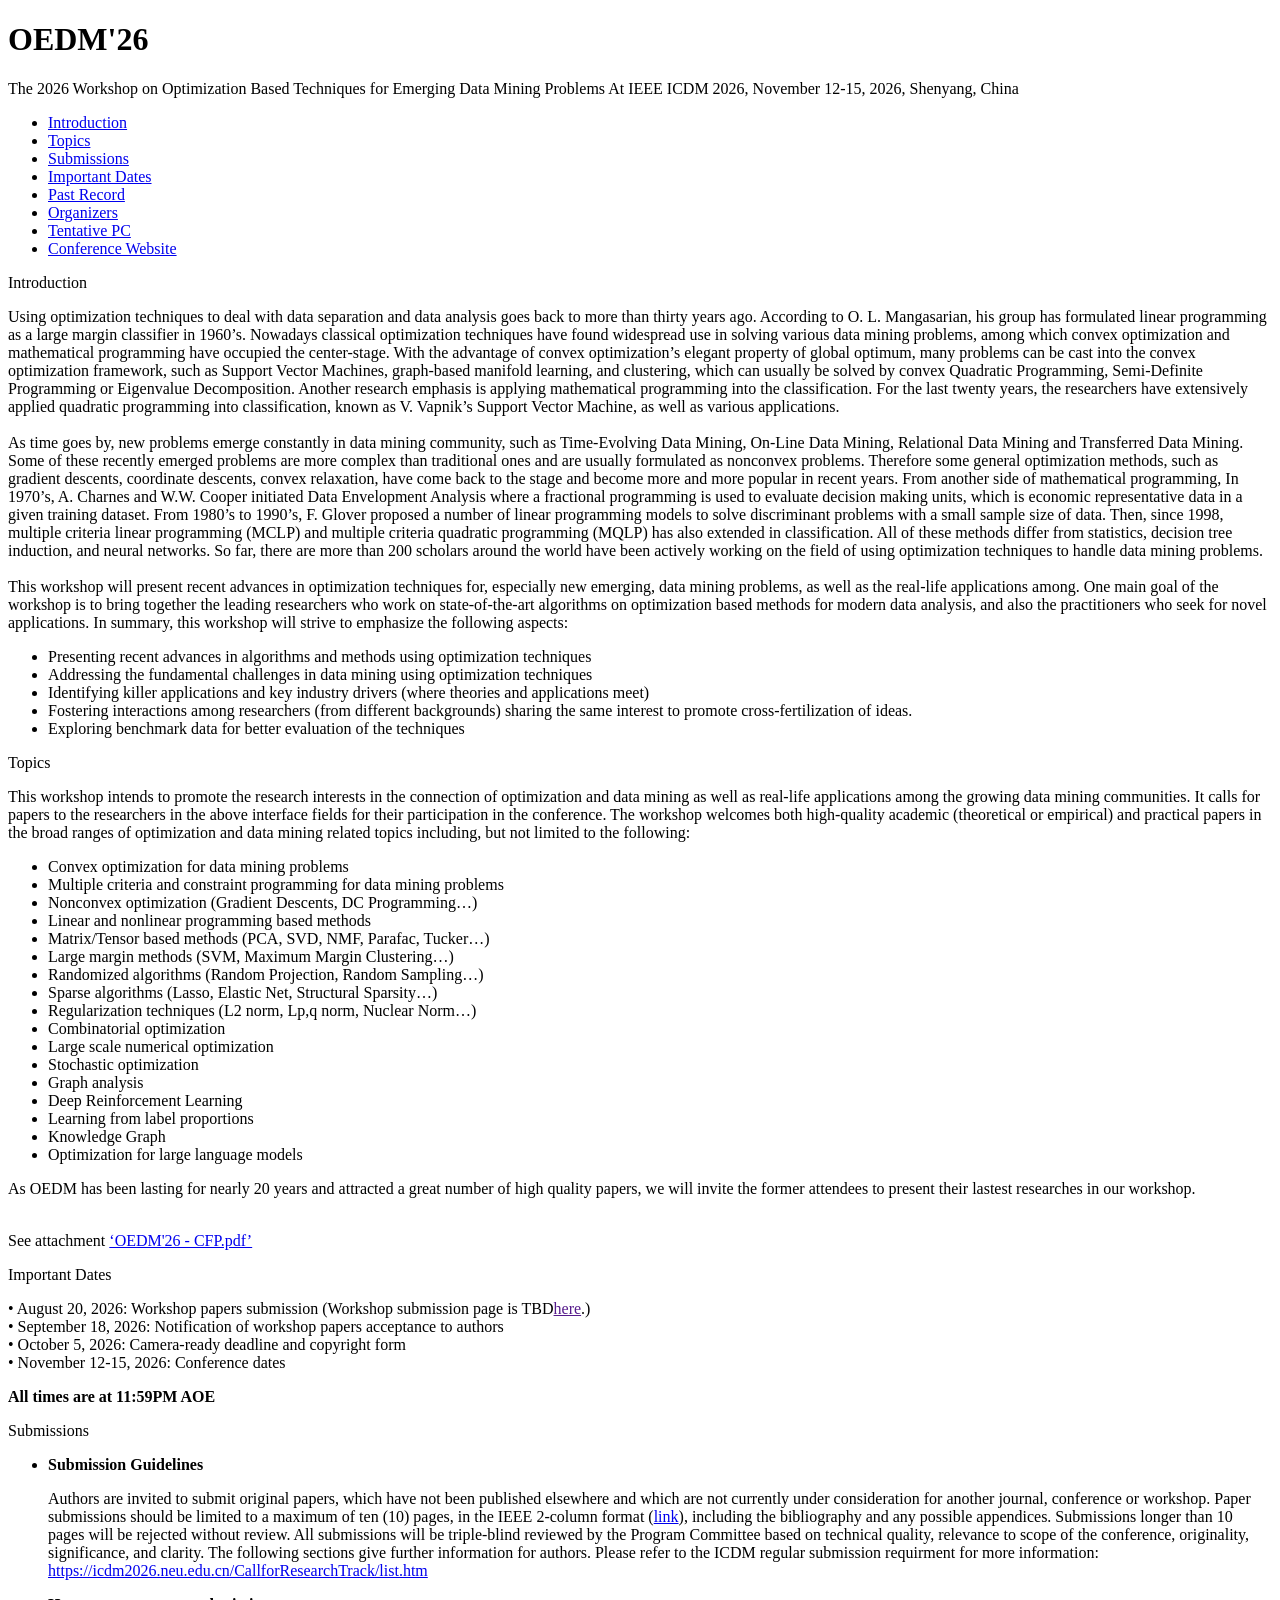
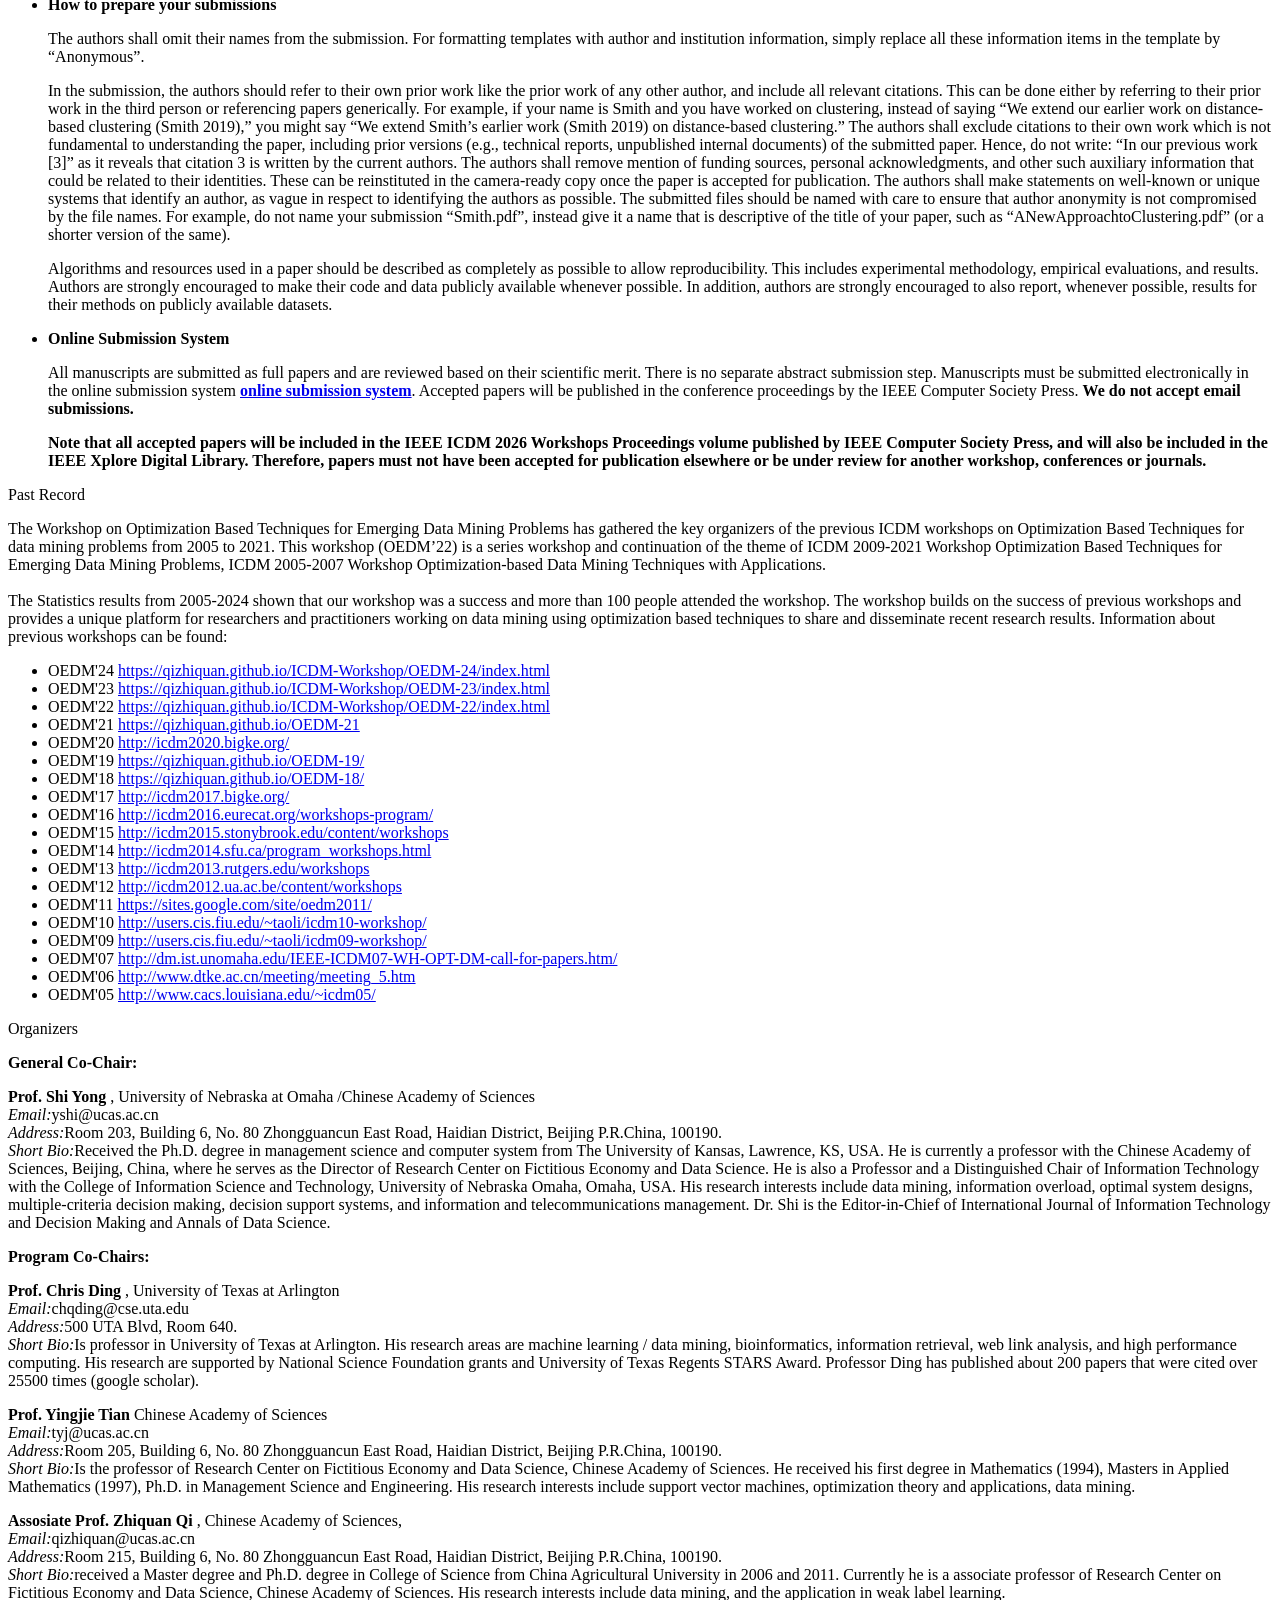
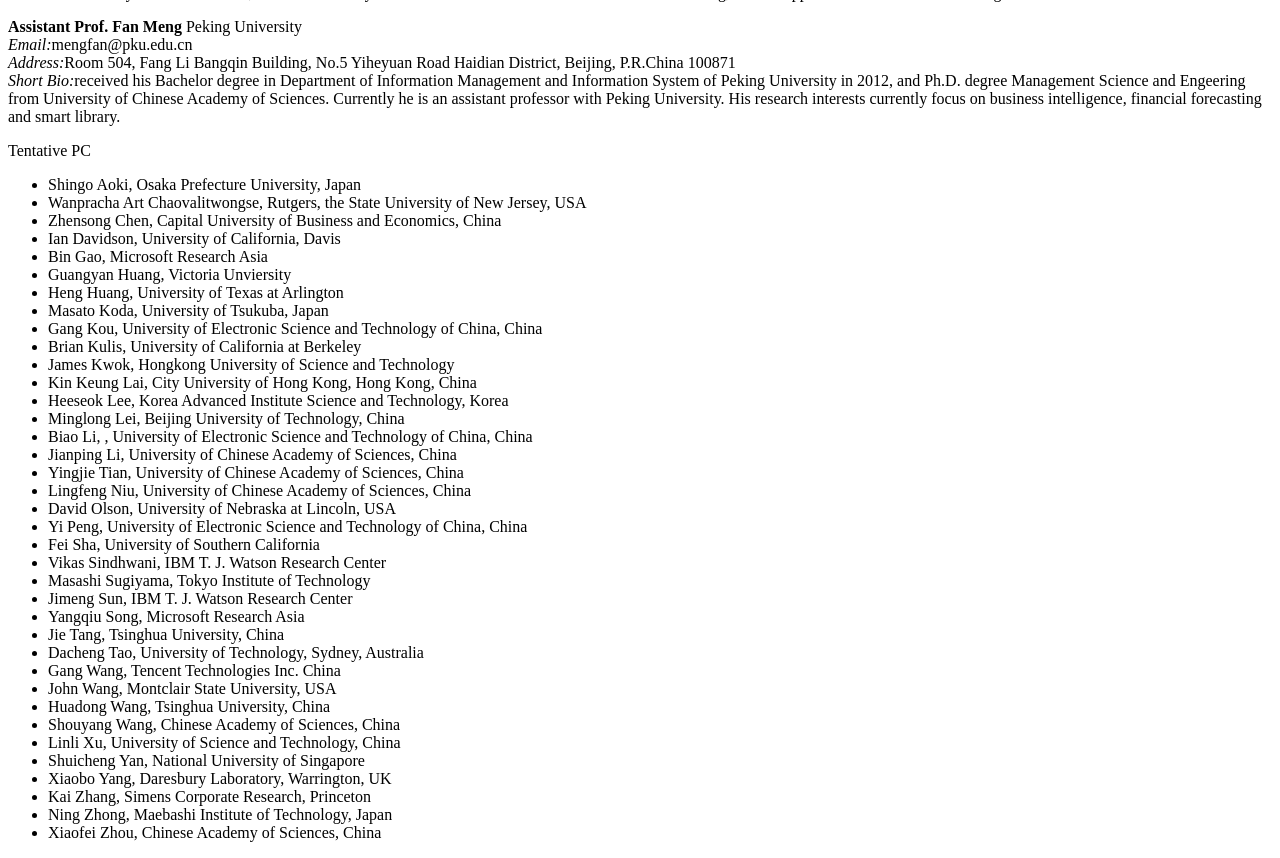
==== OEDM-26/index.html @ 4f130048 "Add initial index.html for OEDM 2026 workshop" ====
<!DOCTYPE HTML>
<html>
<head>
    <meta charset="utf-8">
    <title>OEDM 2026</title>
    <link rel="stylesheet" type="text/css" href="index.css">
</head>
<body>
<div id="wrapper">
<!--=============== header start ===============-->
<div id="header">
    <!-- topimage start -->
    <div class="logo_img">
        <h1>OEDM'26</h1>
        <span class="logo_img_span1">The 2026 Workshop on Optimization Based Techniques for Emerging Data Mining Problems </span>
        <span class="logo_img_span"> At IEEE ICDM 2026, November 12-15, 2026, Shenyang, China</span>
        <!--  <span class="logo_img_span2">其它什么东西</span> -->
    </div>
    <!-- topimge end -->

    <!-- menu start -->
    <ul id="menu">
        <li><a href="#Introduction">Introduction</a> </li>
        <li><a href="#Topics">Topics</a> </li>
        <li><a href="#Submissions">Submissions</a> </li>
        <li><a href="#Important Dates">Important Dates</a> </li>
        <li><a href="#Past Record">Past Record</a> </li>
        <li><a href="#Organizers">Organizers</a> </li>
        <li><a href="#Tentative PC">Tentative PC</a> </li>
        <li><a href="https://icdm2026.neu.edu.cn/">Conference Website</a> </li>
    </ul>
    <!-- menu end -->
</div>
<!--=============== header end ===============-->

<!--=============== contents start ===============-->
<div id="contents">
    <!-- Introduce start -->
    <p class="t2" id="Introduction">
        <span>
            <span></span>
            Introduction
        </span>
    </p>

    <p class="Introduction">
        Using optimization techniques to deal with data separation and data analysis goes back to more than thirty years ago. According to O. L. Mangasarian, his group has formulated linear programming as a large margin classifier in 1960’s. Nowadays classical optimization techniques have found widespread use in solving various data mining problems, among which convex optimization and mathematical programming have occupied the center-stage. With the advantage of convex optimization’s elegant property of global optimum, many problems can be cast into the convex optimization framework, such as Support Vector Machines, graph-based manifold learning, and clustering, which can usually be solved by convex Quadratic Programming, Semi-Definite Programming or Eigenvalue Decomposition. Another research emphasis is applying mathematical programming into the classification. For the last twenty years, the researchers have extensively applied quadratic programming into classification, known as V. Vapnik’s Support Vector Machine, as well as various applications.<br><br>
        As time goes by, new problems emerge constantly in data mining community, such as Time-Evolving Data Mining, On-Line Data Mining, Relational Data Mining and Transferred Data Mining.  Some of these recently emerged problems are more complex than traditional ones and are usually formulated as nonconvex problems. Therefore some general optimization methods, such as gradient descents, coordinate descents, convex relaxation, have come back to the stage and become more and more popular in recent years. From another side of mathematical programming, In 1970’s, A. Charnes and W.W. Cooper initiated Data Envelopment Analysis where a fractional programming is used to evaluate decision making units, which is economic representative data in a given training dataset. From 1980’s to 1990’s, F. Glover proposed a number of linear programming models to solve discriminant problems with a small sample size of data.  Then, since 1998, multiple criteria linear programming (MCLP) and multiple criteria quadratic programming (MQLP) has also extended in classification. All of these methods differ from statistics, decision tree induction, and neural networks. So far, there are more than 200 scholars around the world have been actively working on the field of using optimization techniques to handle data mining problems.<br><br>
        This workshop will present recent advances in optimization techniques for, especially new emerging, data mining problems, as well as the real-life applications among. One main goal of the workshop is to bring together the leading researchers who work on state-of-the-art algorithms on optimization based methods for modern data analysis, and also the practitioners who seek for novel applications. In summary, this workshop will strive to emphasize the following aspects:
    </p>

    <ul class="list01">
        <li>Presenting recent advances in algorithms and methods using optimization techniques</li>
        <li>Addressing the fundamental challenges in data mining using optimization techniques</li>
        <li>Identifying killer applications and key industry drivers (where theories and applications meet)</li>
        <li>Fostering interactions among researchers (from different backgrounds) sharing the same interest to promote cross-fertilization of ideas.</li>
        <li>Exploring benchmark data for better evaluation of the techniques</li>
    </ul>
	<!-- Introduce end -->
	
    <!-- Topics start -->
    <p class="t2" id="Topics">
        <span>
            <span></span>
            Topics
        </span>
    </p>

    <p class="Introduction">
        This workshop intends to promote the research interests in the connection of optimization and data mining as well as real-life applications among the growing data mining communities. It calls for papers to the researchers in the above interface fields for their participation in the conference. The workshop welcomes both high-quality academic (theoretical or empirical) and practical papers in the broad ranges of optimization and data mining related topics including, but not limited to the following:
    </p>

    <ul class="list01">
        <li>Convex optimization for data mining problems</li>
        <li>Multiple criteria and constraint programming for data mining problems</li>
        <li>Nonconvex optimization (Gradient Descents, DC Programming…)</li>
        <li>Linear and nonlinear programming based methods</li>
        <li>Matrix/Tensor based methods (PCA, SVD, NMF, Parafac, Tucker…)</li>
        <li>Large margin methods (SVM, Maximum Margin Clustering…)</li>
        <li>Randomized algorithms (Random Projection, Random Sampling…)</li>
        <li>Sparse algorithms (Lasso, Elastic Net, Structural Sparsity…)</li>
        <li>Regularization techniques (L2 norm, Lp,q norm, Nuclear Norm…)</li>
        <li>Combinatorial optimization</li>
        <li>Large scale numerical optimization</li>
        <li>Stochastic optimization</li>
	    <li>Graph analysis</li> 
    	<li>Deep Reinforcement Learning</li>
    	<li>Learning from label proportions</li>
    	<li>Knowledge Graph</li>
        <li>Optimization for large language models</li>
    </ul>

  

    <p class="Introduction">
        As OEDM has been lasting for nearly 20 years and attracted a great number of high quality papers, we will invite the former attendees to present their lastest researches in our workshop.<br><br>
    </p>

    <p class="Inroduction">
        See attachment <a href="OEDM'26 - CFP.pdf">‘OEDM'26 - CFP.pdf’</a>
    </p>
	<!-- Topics end -->

    <!-- Important Dates start-->
    <p class="t2" id="Important Dates">
        <span>
            <span></span>
            Important Dates
        </span>
    </p>

	<p class="Introduction"> 
        <p>
            •	August 20, 2026: Workshop papers submission (Workshop submission page is TBD<a href="">here</a>.)<br>
            •	September 18, 2026: Notification of workshop papers acceptance to authors<br>
            •	October 5, 2026: Camera-ready deadline and copyright form<br>
    <!--            •	October 15, 2023: Registration finishes<br> -->
            •	November 12-15, 2026: Conference dates  <br>
            
        </p>
        <p><b>All times are at 11:59PM AOE</b></p>        
	</p>
    <!-- Important Dates end -->

    <!-- Submission start-->
    <p class="t2" id="Submissions">
        <span>
            <span></span>
            Submissions
        </span>
    </p>
	<p class="Introduction"> 
	<ul>
	<li><b>Submission Guidelines</b></li>
	<p>Authors are invited to submit original papers, which have not been published elsewhere and which are not currently under consideration for another journal, conference or workshop. Paper submissions should be limited to a maximum of ten (10) pages, in the IEEE 2-column format (<a href="https://www.ieee.org/conferences/publishing/templates.html">link</a>), including the bibliography and any possible appendices. Submissions longer than 10 pages will be rejected without review. All submissions will be triple-blind reviewed by the Program Committee based on technical quality, relevance to scope of the conference, originality, significance, and clarity. The following sections give further information for authors. Please refer to the ICDM regular submission requirment for more information: <a href="https://icdm2026.neu.edu.cn/CallforResearchTrack/list.htm">https://icdm2026.neu.edu.cn/CallforResearchTrack/list.htm</a>   </p>
    
    <li><b>How to prepare your submissions</b></li>
	<p>The authors shall omit their names from the submission. For formatting templates with author and institution information, simply replace all these information items in the template by “Anonymous”.</p>
	  <p>In the submission, the authors should refer to their own prior work like the prior work of any other author, and include all relevant citations. This can be done either by referring to their prior work in the third person or referencing papers generically. For example, if your name is Smith and you have worked on clustering, instead of saying “We extend our earlier work on distance-based clustering (Smith 2019),” you might say “We extend Smith’s earlier work (Smith 2019) on distance-based clustering.” The authors shall exclude citations to their own work which is not fundamental to understanding the paper, including prior versions (e.g., technical reports, unpublished internal documents) of the submitted paper. Hence, do not write: “In our previous work [3]” as it reveals that citation 3 is written by the current authors. The authors shall remove mention of funding sources, personal acknowledgments, and other such auxiliary information that could be related to their identities. These can be reinstituted in the camera-ready copy once the paper is accepted for publication. The authors shall make statements on well-known or unique systems that identify an author, as vague in respect to identifying the authors as possible. The submitted files should be named with care to ensure that author anonymity is not compromised by the file names. For example, do not name your submission “Smith.pdf”, instead give it a name that is descriptive of the title of your paper, such as “ANewApproachtoClustering.pdf” (or a shorter version of the same).</p>

	  <p>Algorithms and resources used in a paper should be described as completely as possible to allow reproducibility. This includes experimental methodology, empirical evaluations, and results. Authors are strongly encouraged to make their code and data publicly available whenever possible. In addition, authors are strongly encouraged to also report, whenever possible, results for their methods on publicly available datasets.</p>
	
	<li><b>Online Submission System</b></li>
	<p> All manuscripts are submitted as full papers and are reviewed based on their scientific merit. There is no separate abstract submission step. Manuscripts must be submitted electronically in the online submission system <a href="https://wi-lab.com/cyberchair/2026/icdm26/scripts/submit.php?subarea=DM"><b>online submission system</b></a>. Accepted papers will be published in the conference proceedings by the IEEE Computer Society Press. <b>We do not accept email submissions.</b></p>

	<p><b>Note that all accepted papers will be included in the IEEE ICDM 2026 Workshops Proceedings volume published by IEEE Computer Society Press, and will also be included in the IEEE Xplore Digital Library. ​​Therefore, papers must not have been accepted for publication elsewhere or be under review for another workshop, conferences or journals.</b></p> 
		
	</p>
	</ul>
    <!-- Submission end -->

    <!-- Past Record start -->
    <p class="t2" id="Past Record">
        <span>
            <span></span>
            Past Record
        </span>
    </p>

    <p class="Introduction">
        The Workshop on Optimization Based Techniques for Emerging Data Mining Problems has gathered the key organizers of the previous ICDM workshops on Optimization Based Techniques for data mining problems from 2005 to 2021. This workshop (OEDM’22) is a series workshop and continuation of the theme of ICDM 2009-2021 Workshop Optimization Based Techniques for Emerging Data Mining Problems, ICDM 2005-2007 Workshop Optimization-based Data Mining Techniques with Applications.<br><br>
        The Statistics results from 2005-2024 shown that our workshop was a success and more than 100 people attended the workshop. The workshop builds on the success of previous workshops and provides a unique platform for researchers and practitioners working on data mining using optimization based techniques to share and disseminate recent research results. Information about previous workshops can be found:
    </p>

    <ul class="list01">
        <li>OEDM'24 <a href="https://qizhiquan.github.io/ICDM-Workshop/OEDM-24/index.html">https://qizhiquan.github.io/ICDM-Workshop/OEDM-24/index.html</a></li>
        <li>OEDM'23 <a href="https://qizhiquan.github.io/ICDM-Workshop/OEDM-23/index.html">https://qizhiquan.github.io/ICDM-Workshop/OEDM-23/index.html</a></li>
        <li>OEDM'22 <a href="https://qizhiquan.github.io/ICDM-Workshop/OEDM-22/index.html">https://qizhiquan.github.io/ICDM-Workshop/OEDM-22/index.html</a></li>     
        <li>OEDM'21 <a href="https://qizhiquan.github.io/OEDM-21">https://qizhiquan.github.io/OEDM-21</a></li>
        <li>OEDM'20 <a href="http://icdm2020.bigke.org/">http://icdm2020.bigke.org/</a></li>
        <li>OEDM'19 <a href="https://qizhiquan.github.io/OEDM-19/">https://qizhiquan.github.io/OEDM-19/</a></li>
        <li>OEDM'18 <a href="https://qizhiquan.github.io/OEDM-18/">https://qizhiquan.github.io/OEDM-18/</a></li>
        <li>OEDM'17 <a href="http://icdm2017.bigke.org/">http://icdm2017.bigke.org/</a></li>
        <li>OEDM'16 <a href="http://icdm2016.eurecat.org/workshops-program/">http://icdm2016.eurecat.org/workshops-program/</a></li>
        <li>OEDM'15 <a href="http://icdm2015.stonybrook.edu/content/workshops">http://icdm2015.stonybrook.edu/content/workshops</a></li>
        <li>OEDM'14 <a href="http://icdm2014.sfu.ca/program_workshops.html"> http://icdm2014.sfu.ca/program_workshops.html</a></li>
        <li>OEDM'13 <a href="http://icdm2013.rutgers.edu/workshops">http://icdm2013.rutgers.edu/workshops</a></li>
        <li>OEDM'12 <a href="http://icdm2012.ua.ac.be/content/workshops">http://icdm2012.ua.ac.be/content/workshops</a></li>
        <li>OEDM'11 <a href="https://sites.google.com/site/oedm2011/">https://sites.google.com/site/oedm2011/</a></li>
        <li>OEDM'10 <a href="http://users.cis.fiu.edu/~taoli/icdm10-workshop/">http://users.cis.fiu.edu/~taoli/icdm10-workshop/</a></li>
        <li>OEDM'09 <a href="http://users.cis.fiu.edu/~taoli/icdm09-workshop/">http://users.cis.fiu.edu/~taoli/icdm09-workshop/</a></li>
        <li>OEDM'07 <a href="http://dm.ist.unomaha.edu/IEEE-ICDM07-WH-OPT-DM-call-for-papers.htm/">http://dm.ist.unomaha.edu/IEEE-ICDM07-WH-OPT-DM-call-for-papers.htm/</a></li>
        <li>OEDM'06 <a href="http://www.dtke.ac.cn/meeting/meeting_5.htm">http://www.dtke.ac.cn/meeting/meeting_5.htm</a></li>
        <li>OEDM'05 <a href="http://www.cacs.louisiana.edu/~icdm05/">http://www.cacs.louisiana.edu/~icdm05/</a></li>
    </ul>
    <!-- Past Record end-->

    <!-- Organizers start -->
    <p class="t2" id="Organizers">
        <span>
            <span></span>
            Organizers
        </span>
    </p>

    <p class="Introduction">
        <p><b>General Co-Chair:</b>
            <p><b>Prof. Shi Yong</b>
                , University of Nebraska at Omaha /Chinese Academy of Sciences<br>
                <a herf="yshi@ucas.ac.cn"><i>Email:</i>yshi@ucas.ac.cn</a><br>
                <i>Address:</i>Room 203, Building 6, No. 80 Zhongguancun East Road, Haidian District, Beijing P.R.China, 100190.<br>
                <i>Short Bio:</i>Received the Ph.D. degree in management science and computer system from The University of Kansas, Lawrence, KS, USA. He is currently a professor with the Chinese Academy of Sciences, Beijing, China, where he serves as the Director of Research Center on Fictitious Economy and Data Science. He is also a Professor and a Distinguished Chair of Information Technology with the College of Information Science and Technology, University of Nebraska Omaha, Omaha, USA. His research interests include data mining, information overload, optimal system designs, multiple-criteria decision making, decision support systems, and information and telecommunications management. Dr. Shi is the Editor-in-Chief of International Journal of Information Technology and Decision Making and Annals of Data Science.
            </p>
        </p>       
        <p><b>Program Co-Chairs:</b>
            <p><b>Prof. Chris Ding</b>
                , University of Texas at Arlington<br>
                <a herf="chqing@cse.uta.edu"><i>Email:</i>chqding@cse.uta.edu</a><br>
                <i>Address:</i>500 UTA Blvd, Room 640.<br>
                <i>Short Bio:</i>Is professor in University of Texas at Arlington. His research areas are machine learning / data mining, bioinformatics, information retrieval, web link analysis, and high performance computing. His research are supported by National Science Foundation grants and University of Texas Regents STARS Award. Professor Ding has published about 200 papers that were cited over 25500 times (google scholar).
            </p>
            <p><b>Prof. Yingjie Tian</b>
                Chinese Academy of Sciences<br>
                <a herf="tyj@ucas.ac.cn"><i>Email:</i>tyj@ucas.ac.cn</a><br>
                <i>Address:</i>Room 205, Building 6, No. 80 Zhongguancun East Road, Haidian District, Beijing P.R.China, 100190.<br>
                <i>Short Bio:</i>Is the professor of Research Center on Fictitious Economy and Data Science, Chinese Academy of Sciences. He received his first degree in Mathematics (1994), Masters in Applied Mathematics (1997), Ph.D. in Management Science and Engineering. His research interests include support vector machines, optimization theory and applications, data mining.
            </p>
            <p><b>Assosiate Prof. Zhiquan Qi</b>
                , Chinese Academy of Sciences,<br>
                <a herf="qizhiquan@ucas.ac.cn"><i>Email:</i>qizhiquan@ucas.ac.cn</a><br>
                <i>Address:</i>Room 215, Building 6, No. 80 Zhongguancun East Road, Haidian District, Beijing P.R.China, 100190.<br>
                <i>Short Bio:</i>received a Master degree and Ph.D. degree in College of Science from China Agricultural University in 2006 and 2011. Currently he is a associate professor of Research Center on Fictitious Economy and Data Science, Chinese Academy of Sciences. His research interests include data mining, and the application in weak label learning.
            </p>
            <p><b>Assistant Prof. Fan Meng</b>
                Peking University<br>
                <a herf="mengfan@pku.edu.cn"><i>Email:</i>mengfan@pku.edu.cn</a><br>
                <i>Address:</i>Room 504, Fang Li Bangqin Building, No.5 Yiheyuan Road Haidian District, Beijing, P.R.China 100871<br>
                <i>Short Bio:</i>received his Bachelor degree in Department of Information Management and Information System of Peking University in 2012, and Ph.D. degree Management Science and Engeering from  University of Chinese Academy of Sciences. Currently he is an assistant professor with Peking University. His research interests currently focus on business intelligence, financial forecasting and smart library.
            </p>
        </p>
    </p>
    <!-- Organizers end -->

    <!-- Tentative PC start -->
    <p class="t2" id="Tentative PC">
        <span>
            <span></span>
            Tentative PC
        </span>
    </p>

    <p class="Introduction">
        <ul class="list01">
        <li>Shingo Aoki, Osaka Prefecture University, Japan</li>
        <li>Wanpracha Art Chaovalitwongse, Rutgers, the State University of New Jersey, USA</li>
        <li>Zhensong Chen, Capital University of Business and Economics, China</li>
        <li>Ian Davidson, University of California, Davis</li> 
        <li>Bin Gao, Microsoft Research Asia</li>
        <li>Guangyan Huang, Victoria Unviersity</li>
        <li>Heng Huang, University of Texas at Arlington</li>
        <li>Masato Koda, University of Tsukuba, Japan</li>
        <li>Gang Kou, University of Electronic Science and Technology of China, China</li> 
        <li>Brian Kulis, University of California at Berkeley</li>
        <li>James Kwok, Hongkong University of Science and Technology</li>
        <li>Kin Keung Lai, City University of Hong Kong, Hong Kong, China</li>
        <li>Heeseok Lee, Korea Advanced Institute Science and Technology, Korea</li> 
        <li>Minglong Lei, Beijing University of Technology, China</li>
        <li>Biao Li, , University of Electronic Science and Technology of China, China</li>
        <li>Jianping Li, University of Chinese Academy of Sciences, China</li>
        <li>Yingjie Tian, University of Chinese Academy of Sciences, China</li>
        <li>Lingfeng Niu, University of Chinese Academy of Sciences, China</li>
        <li>David Olson, University of Nebraska at Lincoln, USA</li>
        <li>Yi Peng, University of Electronic Science and Technology of China, China</li>
        <li>Fei Sha, University of Southern California</li>
        <li>Vikas Sindhwani, IBM T. J. Watson Research Center</li>
        <li>Masashi Sugiyama, Tokyo Institute of Technology</li>
        <li>Jimeng Sun, IBM T. J. Watson Research Center</li> 
        <li>Yangqiu Song, Microsoft Research Asia</li>
        <li>Jie Tang, Tsinghua University, China</li>
        <li>Dacheng Tao, University of Technology, Sydney, Australia</li>
        <li>Gang Wang, Tencent Technologies Inc. China</li>
        <li>John Wang, Montclair State University, USA</li> 
        <li>Huadong Wang, Tsinghua University, China</li>
        <li>Shouyang Wang, Chinese Academy of Sciences, China</li>
        <li>Linli Xu, University of Science and Technology, China</li> 
        <li>Shuicheng Yan, National University of Singapore</li> 
        <li>Xiaobo Yang, Daresbury Laboratory, Warrington, UK</li> 
        <li>Kai Zhang, Simens Corporate Research, Princeton</li> 
        <li>Ning Zhong, Maebashi Institute of Technology, Japan</li> 
        <li>Xiaofei Zhou, Chinese Academy of Sciences, China</li>
        </ul>
    </p>
    <!-- Tentative PC end -->
</div>
<!--=============== contents end ===============-->
</div></body></html>
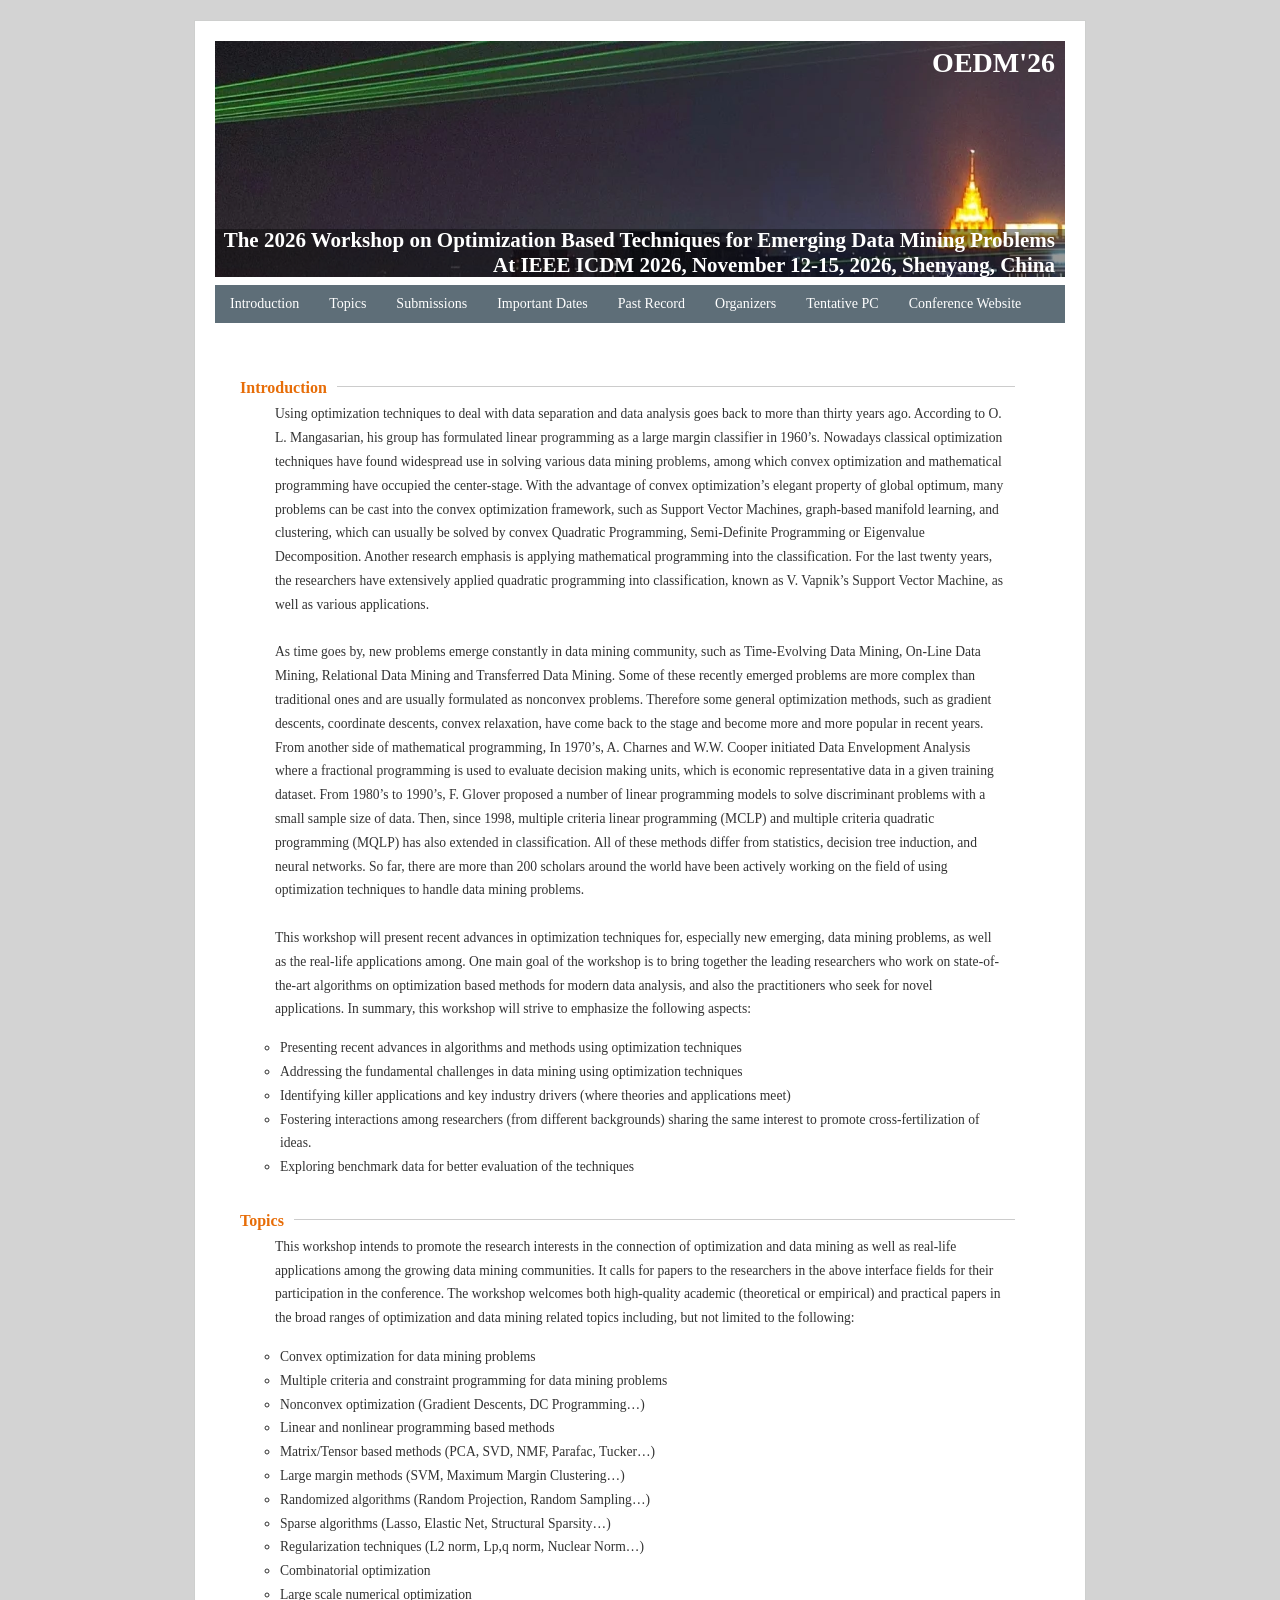
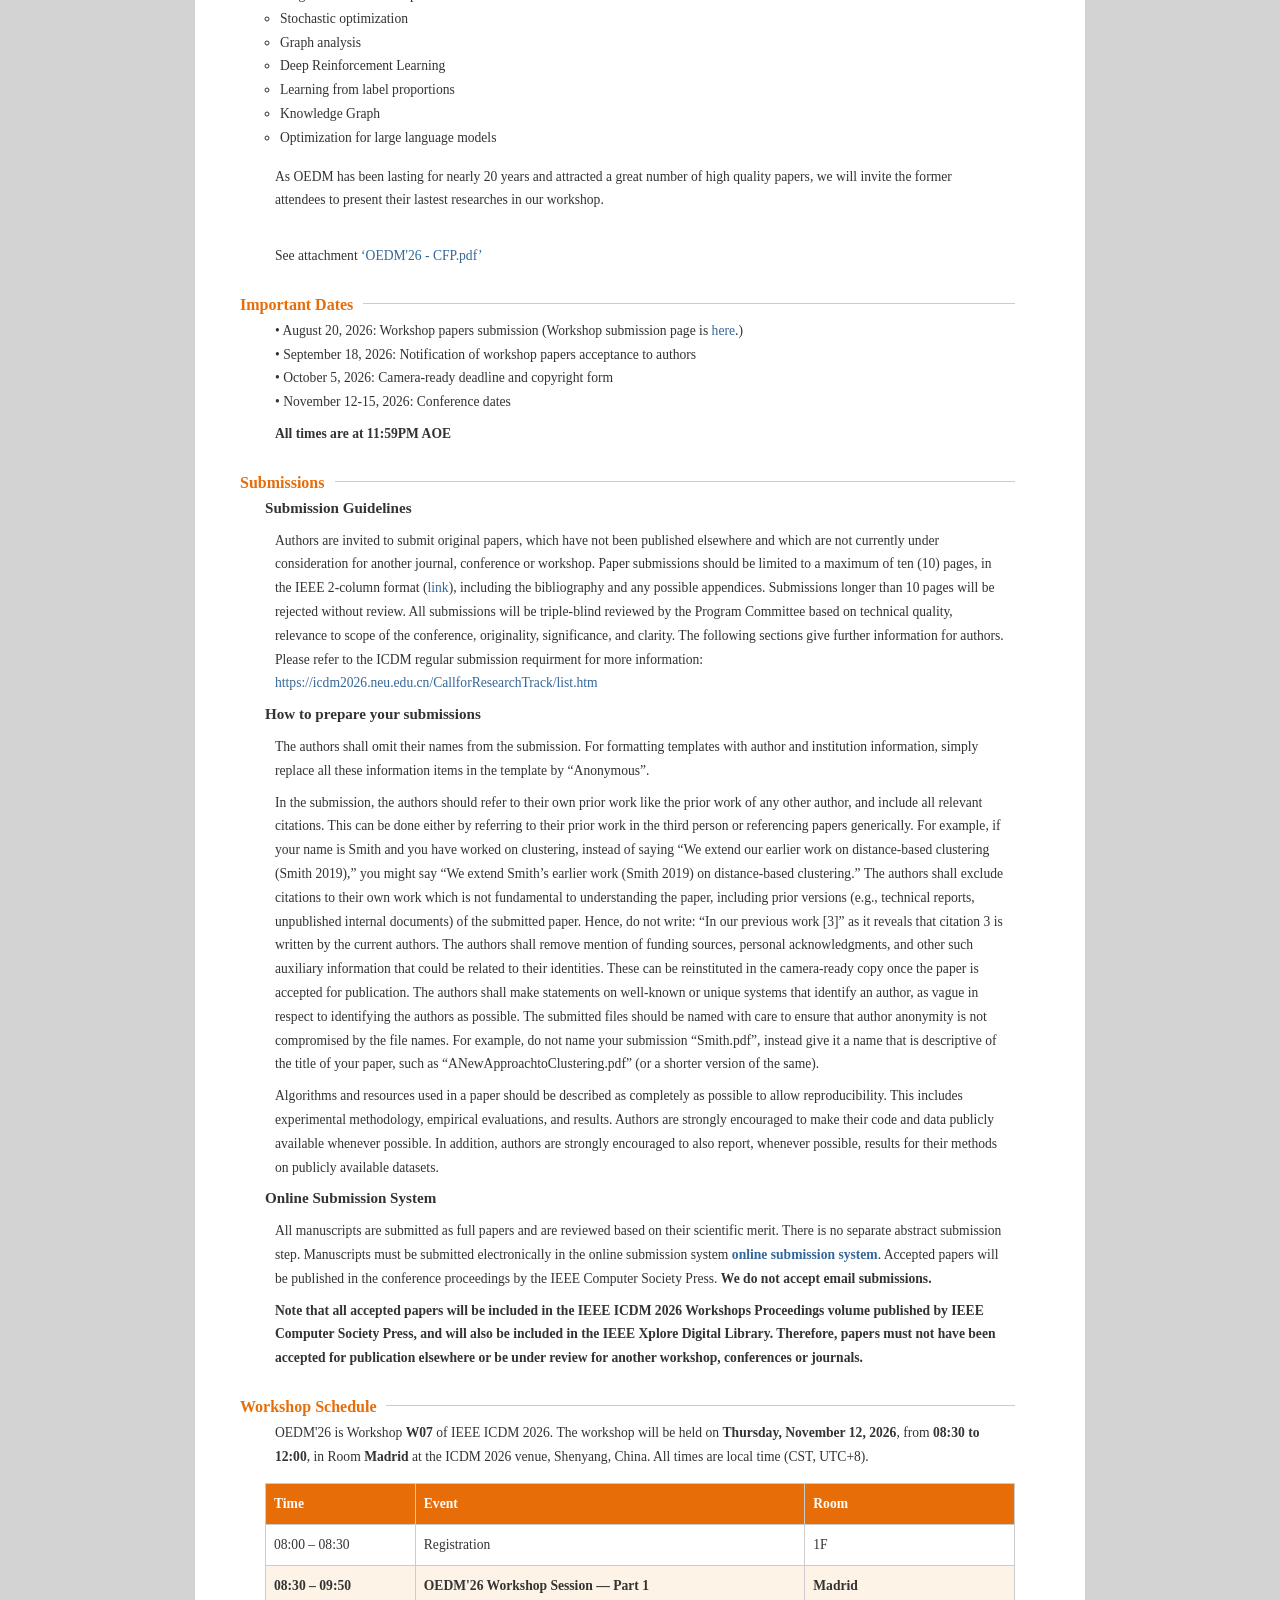
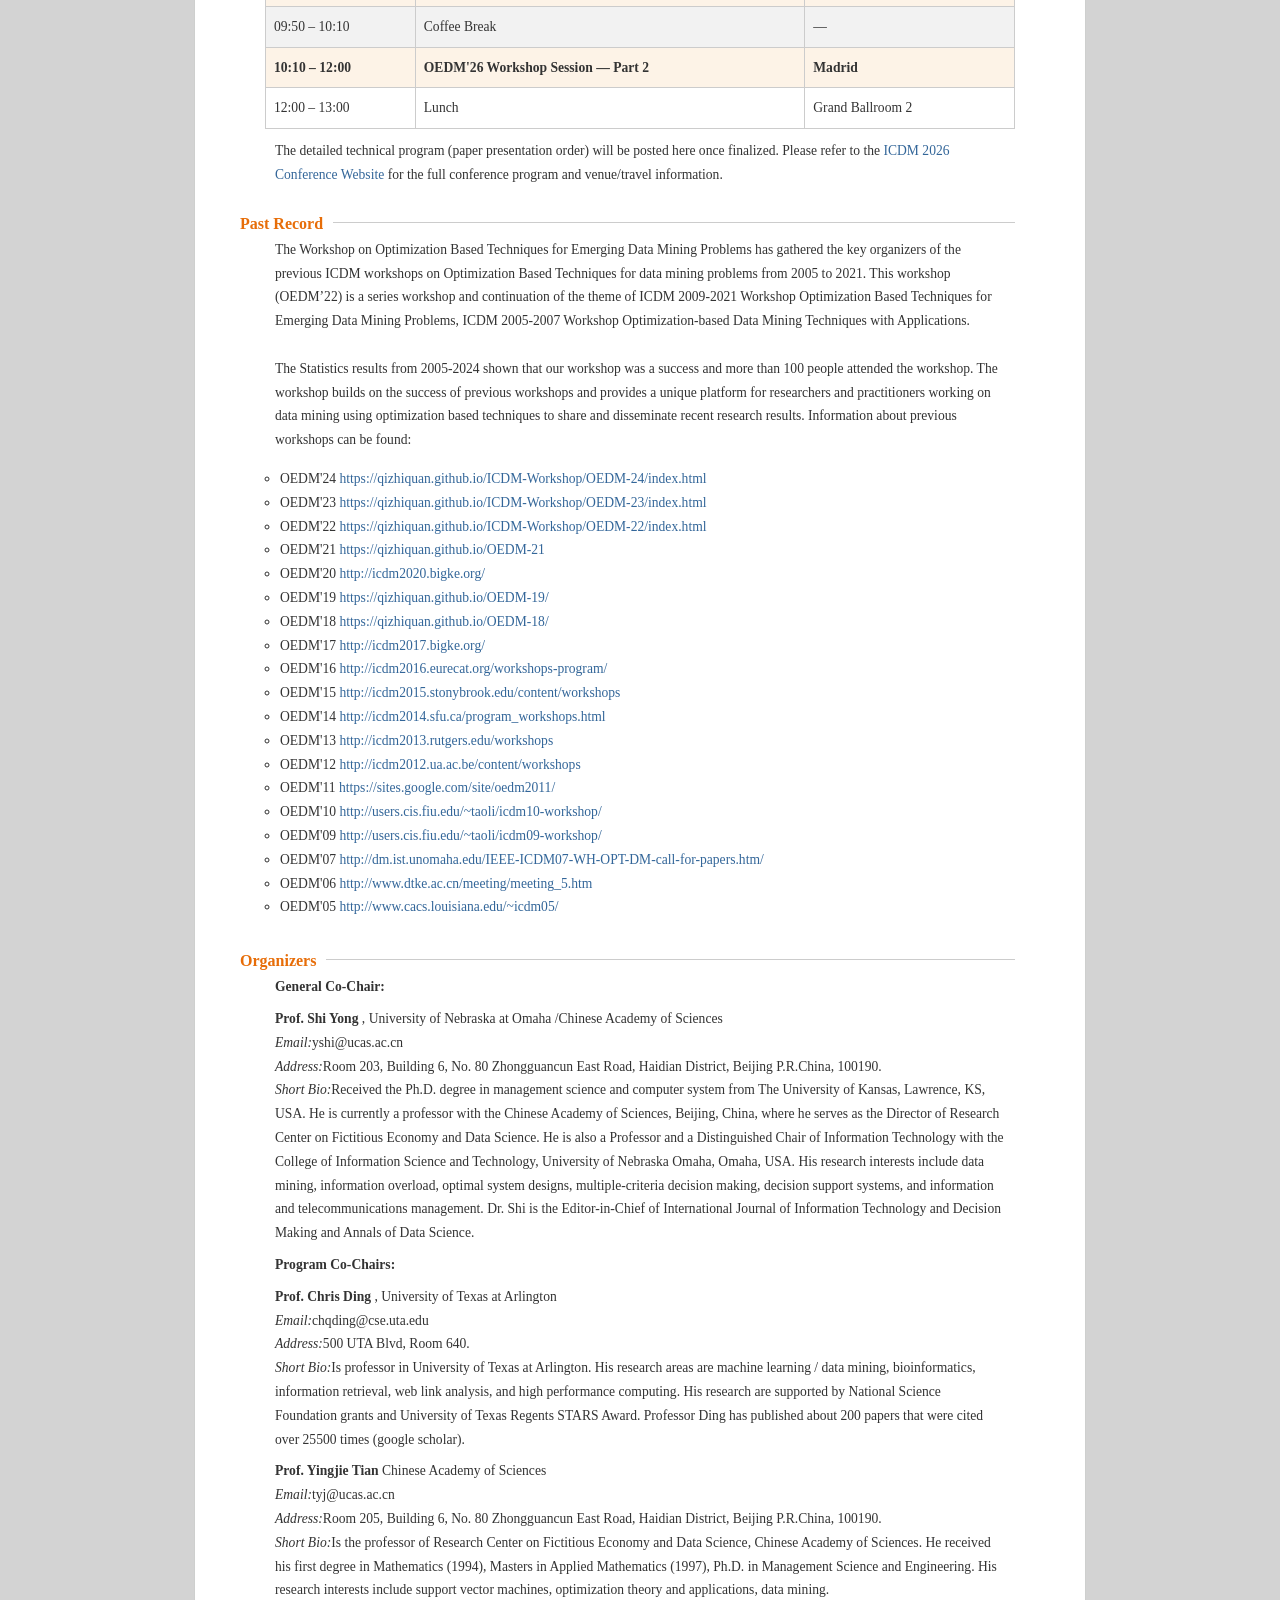
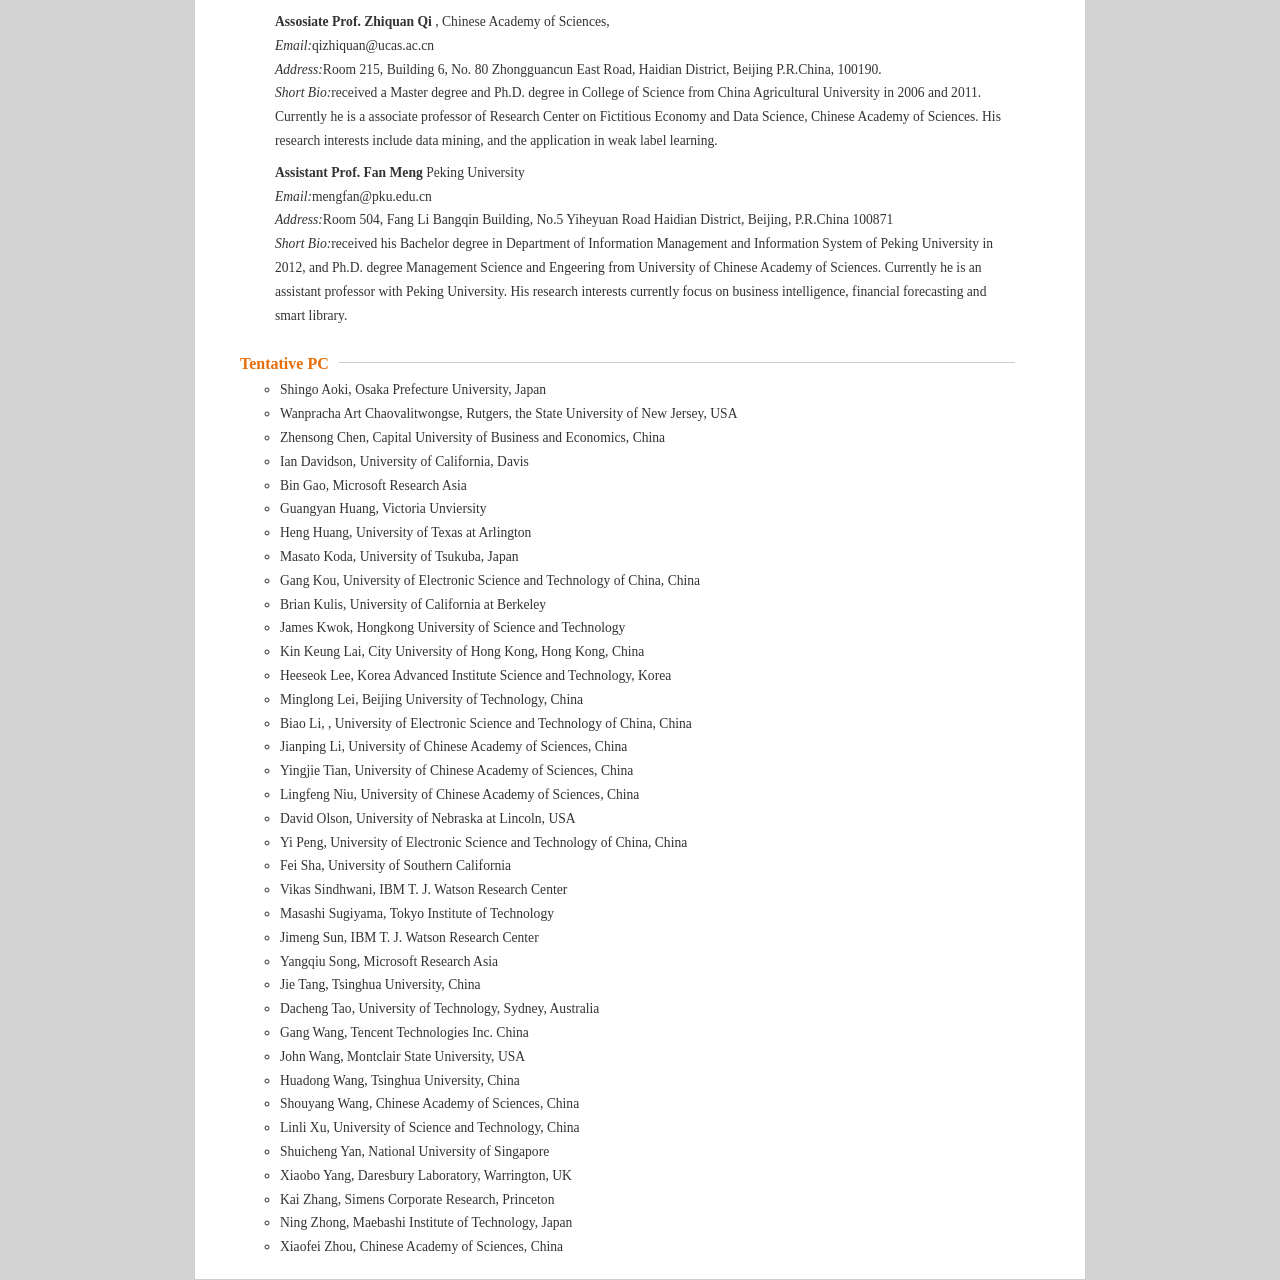
==== commit bb088034: "Update OEDM'26 workshop schedule: W07, Nov 12, Room Madrid Add the assigned workshop slot and venue " ====
--- a/OEDM-26/index.html
+++ b/OEDM-26/index.html
@@ -111,7 +111,7 @@
 
 	<p class="Introduction"> 
         <p>
-            •	August 20, 2026: Workshop papers submission (Workshop submission page is TBD<a href="">here</a>.)<br>
+            •	August 20, 2026: Workshop papers submission (Workshop submission page is <a href="https://wi-lab.com/cyberchair/2026/icdm26/workshop/index.php?subarea=S36">here</a>.)<br>
             •	September 18, 2026: Notification of workshop papers acceptance to authors<br>
             •	October 5, 2026: Camera-ready deadline and copyright form<br>
     <!--            •	October 15, 2023: Registration finishes<br> -->
@@ -148,6 +148,59 @@
 	</p>
 	</ul>
     <!-- Submission end -->
+
+    <!-- Workshop Schedule start-->
+    <p class="t2" id="Workshop Schedule">
+        <span>
+            Workshop Schedule
+        </span>
+    </p>
+
+	<p class="Introduction">
+        OEDM'26 is Workshop <b>W07</b> of IEEE ICDM 2026. The workshop will be held on
+        <b>Thursday, November 12, 2026</b>, from <b>08:30 to 12:00</b>, in Room <b>Madrid</b>
+        at the ICDM 2026 venue, Shenyang, China. All times are local time (CST, UTC+8).
+    </p>
+
+    <table style="width:100%; border-collapse:collapse; margin:15px 0 10px; font-size:90%;">
+        <tr style="background-color:#E76D08; color:#ffffff;">
+            <th style="width:20%; padding:8px; border:1px solid #cccccc; text-align:left;">Time</th>
+            <th style="padding:8px; border:1px solid #cccccc; text-align:left;">Event</th>
+            <th style="width:28%; padding:8px; border:1px solid #cccccc; text-align:left;">Room</th>
+        </tr>
+        <tr>
+            <td style="padding:8px; border:1px solid #cccccc;">08:00 – 08:30</td>
+            <td style="padding:8px; border:1px solid #cccccc;">Registration</td>
+            <td style="padding:8px; border:1px solid #cccccc;">1F</td>
+        </tr>
+        <tr style="background-color:#FDF3E7;">
+            <td style="padding:8px; border:1px solid #cccccc;"><b>08:30 – 09:50</b></td>
+            <td style="padding:8px; border:1px solid #cccccc;"><b>OEDM'26 Workshop Session — Part 1</b></td>
+            <td style="padding:8px; border:1px solid #cccccc;"><b>Madrid</b></td>
+        </tr>
+        <tr style="background-color:#F2F2F2;">
+            <td style="padding:8px; border:1px solid #cccccc;">09:50 – 10:10</td>
+            <td style="padding:8px; border:1px solid #cccccc;">Coffee Break</td>
+            <td style="padding:8px; border:1px solid #cccccc;">—</td>
+        </tr>
+        <tr style="background-color:#FDF3E7;">
+            <td style="padding:8px; border:1px solid #cccccc;"><b>10:10 – 12:00</b></td>
+            <td style="padding:8px; border:1px solid #cccccc;"><b>OEDM'26 Workshop Session — Part 2</b></td>
+            <td style="padding:8px; border:1px solid #cccccc;"><b>Madrid</b></td>
+        </tr>
+        <tr>
+            <td style="padding:8px; border:1px solid #cccccc;">12:00 – 13:00</td>
+            <td style="padding:8px; border:1px solid #cccccc;">Lunch</td>
+            <td style="padding:8px; border:1px solid #cccccc;">Grand Ballroom 2</td>
+        </tr>
+    </table>
+
+    <p class="Introduction">
+        The detailed technical program (paper presentation order) will be posted here once finalized.
+        Please refer to the <a href="https://icdm2026.neu.edu.cn/">ICDM 2026 Conference Website</a>
+        for the full conference program and venue/travel information.
+    </p>
+    <!-- Workshop Schedule end -->
 
     <!-- Past Record start -->
     <p class="t2" id="Past Record">
--- a/OEDM-26/index.css
+++ b/OEDM-26/index.css
@@ -0,0 +1,379 @@
+@charset "utf-8";
+/*--------------------------------------------------------------------
+　CSSの初期化
+---------------------------------------------------------------------*/
+p ins,p del,ul ins,ul del,
+ol ins,ol del,dl ins,dl del,
+table ins,table del{
+	display: inline;
+	}
+*,body,div,
+dl,dt,dd,ul,ol,li,
+h1,h2,h3,h4,h5,h6,
+pre,form,fieldset,
+p,blockquote,
+table,thead,tbody,tfoot,caption,th,td{
+	margin: 0;
+	padding: 0;
+	}
+img{
+	margin: 0;	padding: 0;	border:none;
+}
+*{
+	font-size: 100%;
+}
+div{
+	zoom: 1;
+}
+ol,ul{
+	list-style: none;
+}
+li{
+	list-style-type: none;
+}
+
+/*--------------------------------------------------------------------
+　クリアフィックス
+--------------------------------------------------------------------*/
+.clearfix:after{
+	content:"."; /* 新しい要素を作る */
+	display:block; /* ブロックレベル要素に */ 
+	clear:both;
+	height:0;
+	visibility:hidden;
+}
+.clearfix{
+	min-height:1px;
+}
+*html .clearfix{ 
+	height:1px;
+	/*\*//*/
+	height: auto;
+	overflow: hidden;
+	/**/
+}
+.clearboth{
+	clear:both;
+}
+/*--------------------------------------------------------------------
+（共通）ベースフォントサイズの統一  ページ背景
+--------------------------------------------------------------------*/
+body{
+	background: #D3D3D3;
+	margin: 0;
+	padding: 0;
+	text-align: left;
+	color: #333333;
+	font-family:"Times New Roman", Times, serif;
+	font-size:14px ;
+	font: 13px; /*Firefox、Safari、Opera等モダンブラウザやMac IE5に適用*/
+	*font-size: small; /*Win IE7およびWin IE6標準準拠モードに適用*/
+	*font: x-small; /*Win IE 5-5.5､6(後方互換モード)に適用*/
+
+	/* 背景画像の設定 */
+	background-repeat: repeat;
+
+	line-height:1.7em;
+}
+/* 段落の設定 */
+p{
+	font-size:90%;
+	margin:8px 10px;
+	padding:0;
+}
+/*--------------------------------------------------------------------
+　ベースリンク色 
+--------------------------------------------------------------------*/
+a:link,a:visited,a:active{
+	 
+	color:#369;
+	text-decoration:none;
+}
+a:hover{
+    text-decoration: underline;
+}
+
+/*--------------------------------------------------------------------
+　基本レイアウト 
+--------------------------------------------------------------------*/
+#wrapper{
+	width: 890px;
+	background: #FFFFFF;
+	border:1px solid #CECFCE;
+	margin:20px auto 0;
+}
+#header{
+	margin:20px auto 0;
+	width:850px;
+}
+#contents{
+	text-align:left;
+	/* 本文余白 見出し余白はネガティブマージンで設定する*/
+	padding:20px 70px 0;
+	margin-bottom:20px;
+	font-size:108%;
+}
+/*--------------------------------------------------------------------
+　メニュー
+--------------------------------------------------------------------*/
+ul#menu{
+	margin: 8px 0;
+	padding: 0;
+	line-height: 1;
+	background-color: #5E6E78; /* #79697D; */
+}
+ul#menu li{
+	margin: 0;
+	padding: 0;
+	float: left;
+	/* 固定幅にしたかったら
+	width: 110px;
+	*/
+	text-align: center;
+	font-size:100%;
+}
+ul#menu li a,ul#menu li.on{
+	display: block;
+	position: relative; /* for IE6 */
+	color: #fff;
+	background-color: #5E6E78; /* #79697D; */
+	padding: 12px 15px; /* メニュー幅調節 */
+}
+/* program で使用 */
+ul#menu li.link_color01 a{
+	 
+	color:#da70d6;
+}
+ul#menu li a:hover{
+	background-color:#483d8b;
+	color:#fff;
+}
+ul#menu li.on{
+	background-color:#da70d6;
+}
+/* ClearFix */
+ul#menu{
+	_height: 1px;
+	min-height: 1px;
+	/*¥*//*/
+	height: 1px;
+	overflow: hidden;
+	/**/
+}
+ul#menu:after{
+	height: 0;
+	visibility: hidden;
+	content: ".";
+	display: block;
+	clear: both;
+}
+/*--------------------------------------------------------------------
+　見出し
+--------------------------------------------------------------------*/
+h2{
+	border-left:10px solid #483d8b;
+	border-bottom:1px solid #483d8b;
+	font-weight:bold;
+	line-height:1;
+	margin:30px 0 15px -25px;
+	padding:2px 0 4px 10px;
+	color:#483d8b;
+	font-size:108%;
+}
+h3{
+	font-weight:normal;
+    color: #4A61AD;
+	margin-top:20px;
+}
+/*--------------------------------------------------------------------
+　トップへ戻るボタン
+--------------------------------------------------------------------*/
+.gotop{
+	text-align:right;
+}
+/*--------------------------------------------------------------------
+　リスト　マークなしバージョン
+--------------------------------------------------------------------*/
+ul.list00{
+	margin:0 15px;
+}
+ul.list00 li{
+	list-style:none;
+}
+/*--------------------------------------------------------------------
+　リスト　黒点バージョン
+--------------------------------------------------------------------*/
+ul.list01{
+	margin:15px 15px;
+    font-size:90%;
+}
+ul.list01 li{
+	list-style:circle ;
+}
+/*--------------------------------------------------------------------
+　リスト　白点バージョン
+--------------------------------------------------------------------*/
+ul.list02{
+	margin:0 15px 0 30px;
+}
+ul.list02 li{
+	list-style:circle;
+}
+/*--------------------------------------------------------------------
+　書式  枠線囲み
+--------------------------------------------------------------------*/
+.link_dms{
+    border:2px #483d8b solid;
+	padding:4px;
+	}
+
+/*--------------------------------------------------------------------
+　書式  各種
+--------------------------------------------------------------------*/
+.bold{
+	font-weight:bold;
+}
+.white{
+	color:#fff;
+}
+.red{
+	color: #e60012;
+}
+.aqua{
+	color: #009ac6;
+}
+.darkorange{
+	color: #ff8c00;
+}
+.darkslategray{
+	color: #2f4f4f;
+}
+
+
+.height300{
+	height:300px;
+}
+
+.logo_img{
+	/* width:850px;
+	height:236px;  */
+	height:30%; 
+	background:url(./logo-2026.png) no-repeat;
+}
+.logo_img h1{
+	text-align: right;
+	font-size: 28px;
+	color: #ffffff;
+	padding-right: 10px;
+	padding-top: 10px;
+ }
+.logo_img_span{
+    text-align: right;
+    font-size: 21px;
+    display: block;
+    font-weight: bold;
+    color: #ffffff;
+	/*text-shadow:2px 3px 2px #000;*/
+	background-color: rgba(0,0,0,0.4);
+    padding-right: 10px;
+    padding-top: 1px;
+}
+.logo_img_span1{
+    text-align: right;
+    font-size: 21px;
+    display: block;
+    margin-top: 154px;
+	/*text-shadow:2px 3px 2px #000;*/
+	background-color: rgba(0,0,0,0.4);
+    font-weight: bold;
+    color: #ffffff;
+    padding-right: 10px;
+}
+ .t2{
+     border-bottom:1px solid #cccccc;
+     height: 25px;
+     position: relative;
+     color: #E76D08;
+     margin: 10px 0 15px -25px;
+ }
+.t2 > span {
+    position: absolute;
+    background: #ffffff;
+    top: 15px;
+    font-weight: bold;
+    left: 0px;
+    font-size: 16px;
+    padding: 0px 10px 0px 0px;
+}
+.logo_img_span2{
+    text-align: right;
+	/*text-shadow:2px 3px 2px #000;*/
+	background-color: rgba(0,0,0,0.4);
+    display: block;
+    font-size: 16px;
+    color: #ffffff;
+    padding-right: 10px;
+    padding-top: 1px;
+}
+
+@charset "utf-8";
+/*--------------------------------------------------------------------
+　変更用CSS
+---------------------------------------------------------------------*/
+
+/* 1 -トップイメージ画像は、html内で直接変更する　*/
+
+/*--------------------------------------------------------------------
+　メニュー 配色変更
+--------------------------------------------------------------------*/
+ul#menu li a ,ul#menu li.on{
+	/* メニュー幅の調節(文字の左右余白で)*/
+	padding-left: 15px;
+	padding-right: 15px;
+}
+ul#menu li.link_color01 a{
+	/* 「Program」・programページの「TOP」の文字色 */
+	color:#FFC310;
+}
+ul#menu li a:hover {
+	/* マウスオーバー時の背景色 */
+	background-color:#E76D08;
+	/* マウスオーバー時の文字色 */
+	color:#fff;
+    text-decoration: none;
+}
+ul#menu li.on{
+	/* 「DMM」・programページの「DMS」の背景色 */
+	background-color:#2D3C6D;
+}
+
+
+/*--------------------------------------------------------------------
+　見出しh2　配色変更
+--------------------------------------------------------------------*/
+h2{
+	/* 線の色 */
+	border-color:#2D3C6D;
+	/* 文字色 */
+	color:#2D3C6D;
+}
+
+/*--------------------------------------------------------------------
+　ベースリンク色 
+--------------------------------------------------------------------*/
+a:link,a:visited,a:active { 
+	/* 文字色 */
+	color:#369;
+}
+a:hover {
+	/* マウスオーバー時の背景色 */
+    text-decoration: underline;
+}
+
+
+
+
+
+
+
+
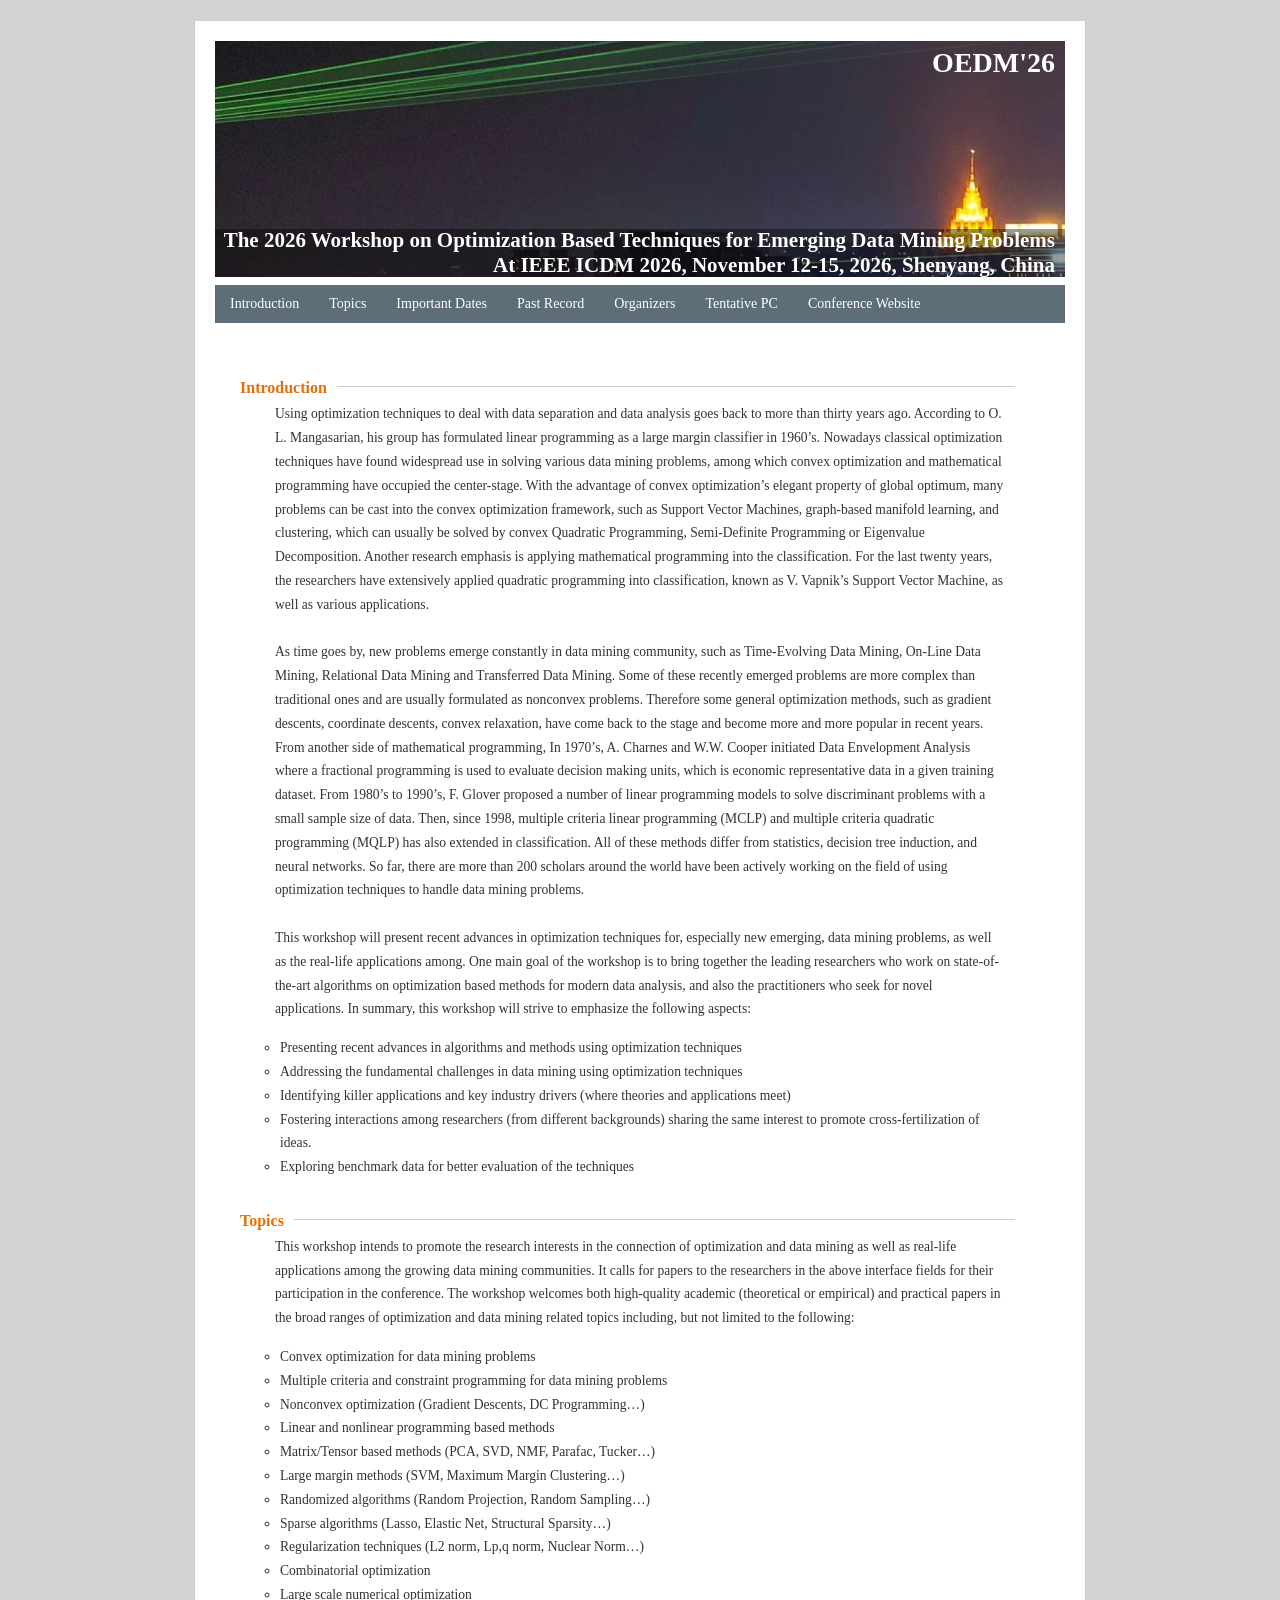
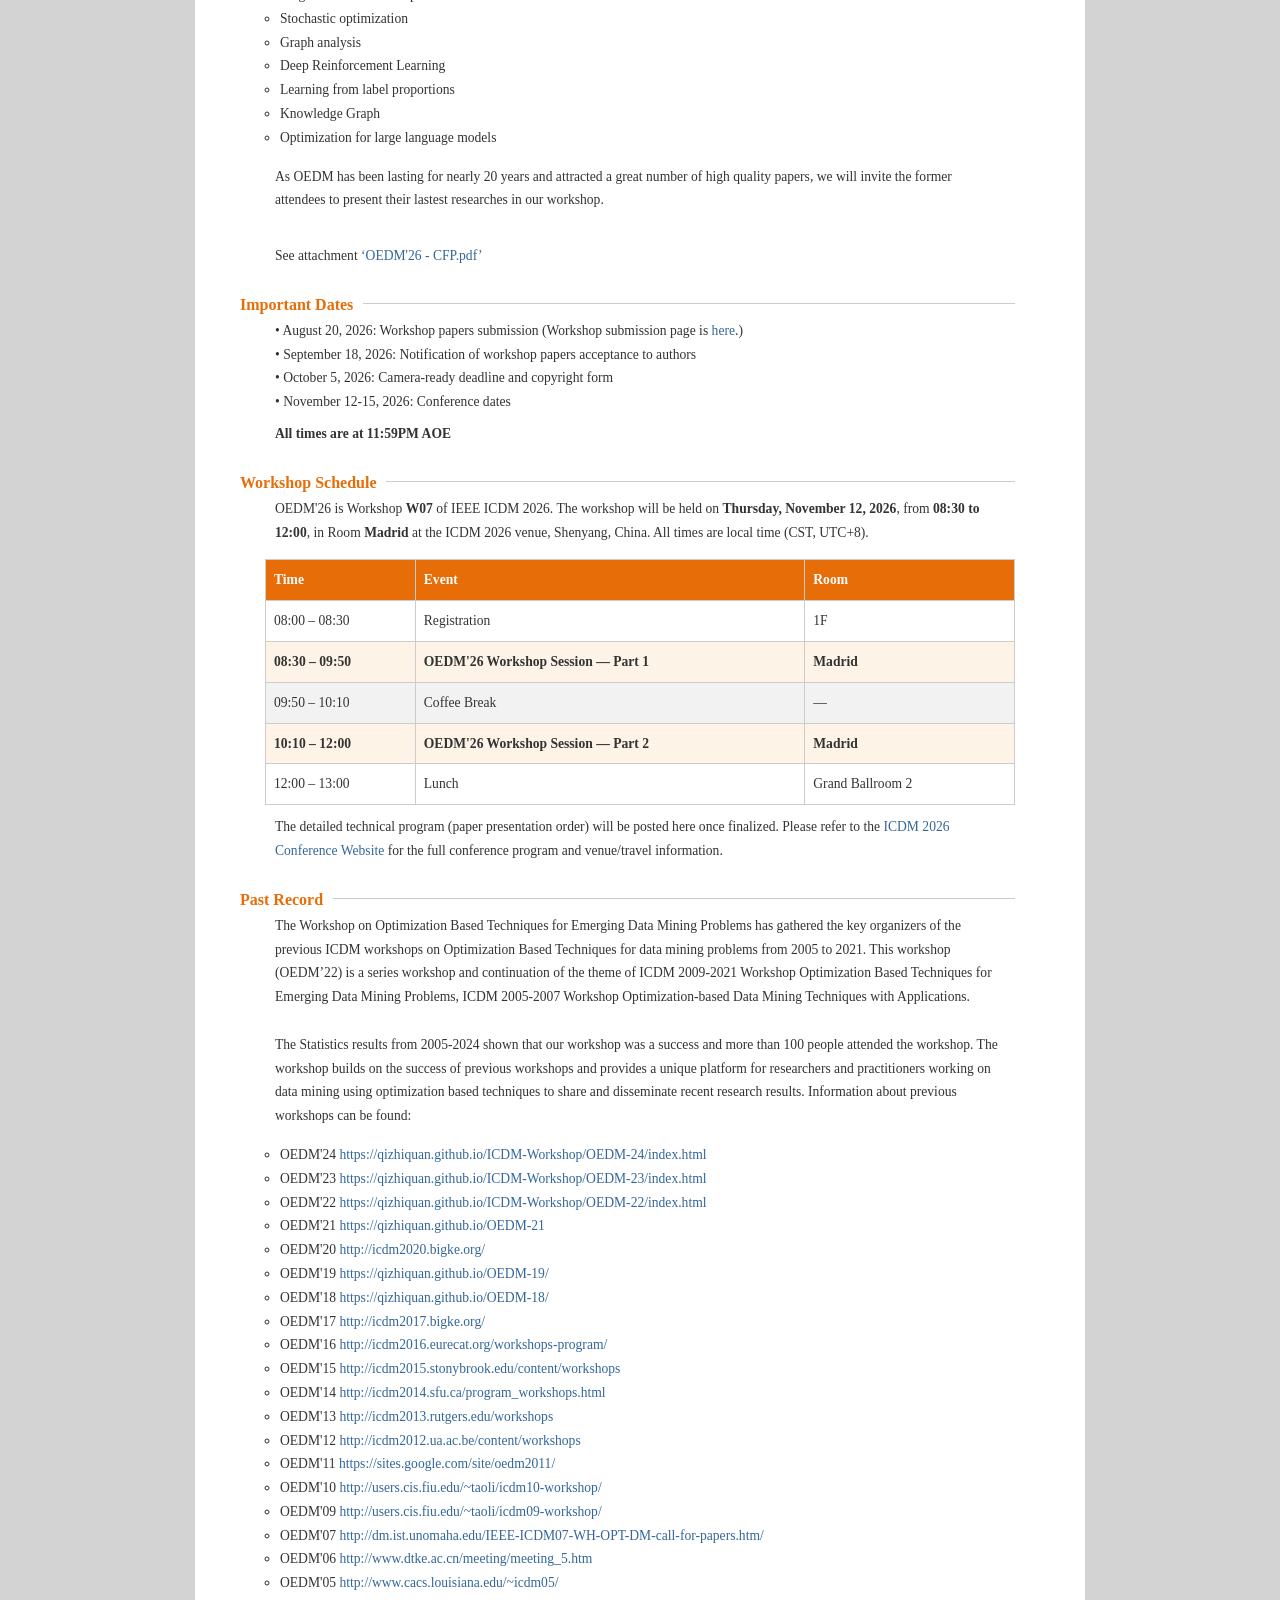
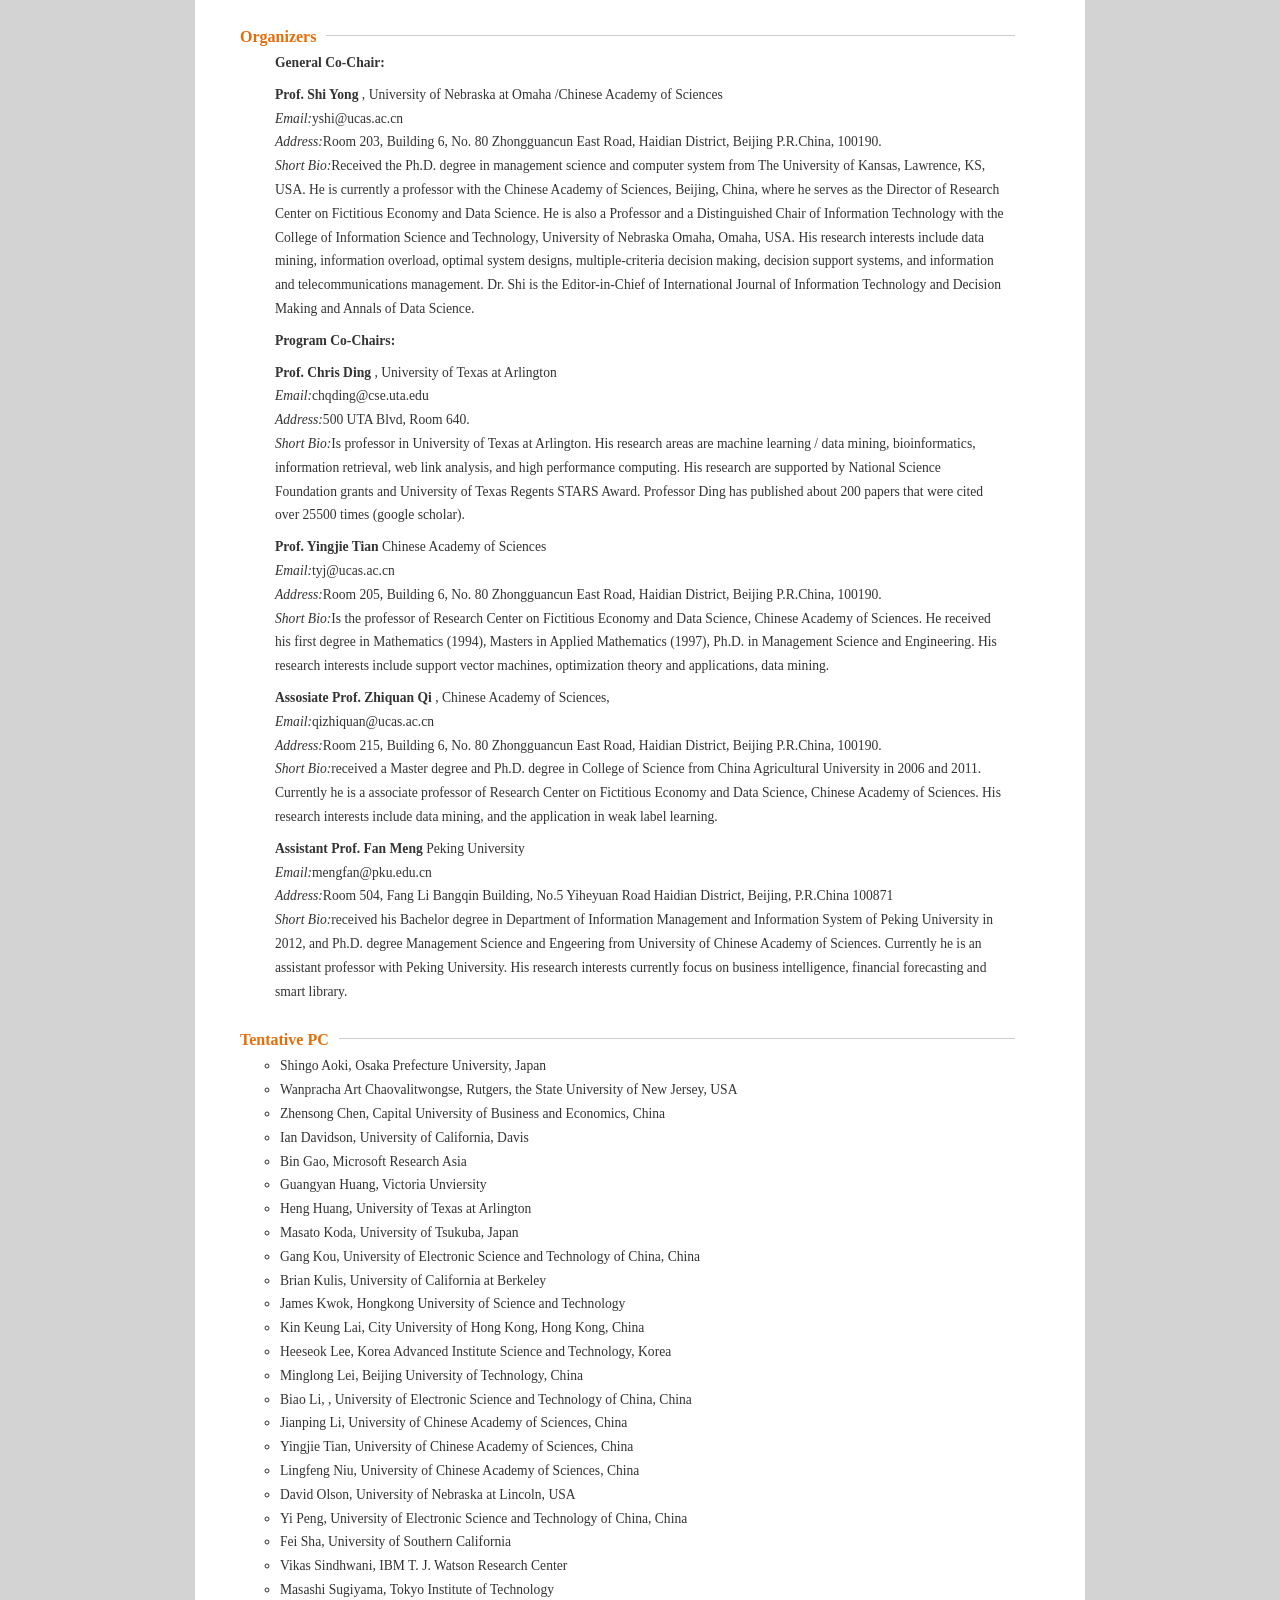
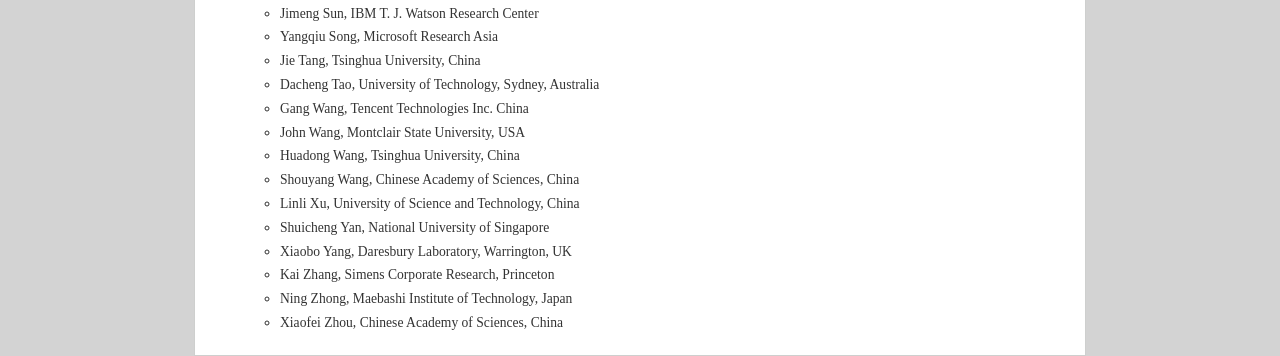
==== commit 208ba2aa: "Remove Submissions section from OEDM'26 workshop page The workshop submission deadline has passed, s" ====
--- a/OEDM-26/index.html
+++ b/OEDM-26/index.html
@@ -22,7 +22,6 @@
     <ul id="menu">
         <li><a href="#Introduction">Introduction</a> </li>
         <li><a href="#Topics">Topics</a> </li>
-        <li><a href="#Submissions">Submissions</a> </li>
         <li><a href="#Important Dates">Important Dates</a> </li>
         <li><a href="#Past Record">Past Record</a> </li>
         <li><a href="#Organizers">Organizers</a> </li>
@@ -121,33 +120,6 @@
         <p><b>All times are at 11:59PM AOE</b></p>        
 	</p>
     <!-- Important Dates end -->
-
-    <!-- Submission start-->
-    <p class="t2" id="Submissions">
-        <span>
-            <span></span>
-            Submissions
-        </span>
-    </p>
-	<p class="Introduction"> 
-	<ul>
-	<li><b>Submission Guidelines</b></li>
-	<p>Authors are invited to submit original papers, which have not been published elsewhere and which are not currently under consideration for another journal, conference or workshop. Paper submissions should be limited to a maximum of ten (10) pages, in the IEEE 2-column format (<a href="https://www.ieee.org/conferences/publishing/templates.html">link</a>), including the bibliography and any possible appendices. Submissions longer than 10 pages will be rejected without review. All submissions will be triple-blind reviewed by the Program Committee based on technical quality, relevance to scope of the conference, originality, significance, and clarity. The following sections give further information for authors. Please refer to the ICDM regular submission requirment for more information: <a href="https://icdm2026.neu.edu.cn/CallforResearchTrack/list.htm">https://icdm2026.neu.edu.cn/CallforResearchTrack/list.htm</a>   </p>
-    
-    <li><b>How to prepare your submissions</b></li>
-	<p>The authors shall omit their names from the submission. For formatting templates with author and institution information, simply replace all these information items in the template by “Anonymous”.</p>
-	  <p>In the submission, the authors should refer to their own prior work like the prior work of any other author, and include all relevant citations. This can be done either by referring to their prior work in the third person or referencing papers generically. For example, if your name is Smith and you have worked on clustering, instead of saying “We extend our earlier work on distance-based clustering (Smith 2019),” you might say “We extend Smith’s earlier work (Smith 2019) on distance-based clustering.” The authors shall exclude citations to their own work which is not fundamental to understanding the paper, including prior versions (e.g., technical reports, unpublished internal documents) of the submitted paper. Hence, do not write: “In our previous work [3]” as it reveals that citation 3 is written by the current authors. The authors shall remove mention of funding sources, personal acknowledgments, and other such auxiliary information that could be related to their identities. These can be reinstituted in the camera-ready copy once the paper is accepted for publication. The authors shall make statements on well-known or unique systems that identify an author, as vague in respect to identifying the authors as possible. The submitted files should be named with care to ensure that author anonymity is not compromised by the file names. For example, do not name your submission “Smith.pdf”, instead give it a name that is descriptive of the title of your paper, such as “ANewApproachtoClustering.pdf” (or a shorter version of the same).</p>
-
-	  <p>Algorithms and resources used in a paper should be described as completely as possible to allow reproducibility. This includes experimental methodology, empirical evaluations, and results. Authors are strongly encouraged to make their code and data publicly available whenever possible. In addition, authors are strongly encouraged to also report, whenever possible, results for their methods on publicly available datasets.</p>
-	
-	<li><b>Online Submission System</b></li>
-	<p> All manuscripts are submitted as full papers and are reviewed based on their scientific merit. There is no separate abstract submission step. Manuscripts must be submitted electronically in the online submission system <a href="https://wi-lab.com/cyberchair/2026/icdm26/scripts/submit.php?subarea=DM"><b>online submission system</b></a>. Accepted papers will be published in the conference proceedings by the IEEE Computer Society Press. <b>We do not accept email submissions.</b></p>
-
-	<p><b>Note that all accepted papers will be included in the IEEE ICDM 2026 Workshops Proceedings volume published by IEEE Computer Society Press, and will also be included in the IEEE Xplore Digital Library. ​​Therefore, papers must not have been accepted for publication elsewhere or be under review for another workshop, conferences or journals.</b></p> 
-		
-	</p>
-	</ul>
-    <!-- Submission end -->
 
     <!-- Workshop Schedule start-->
     <p class="t2" id="Workshop Schedule">
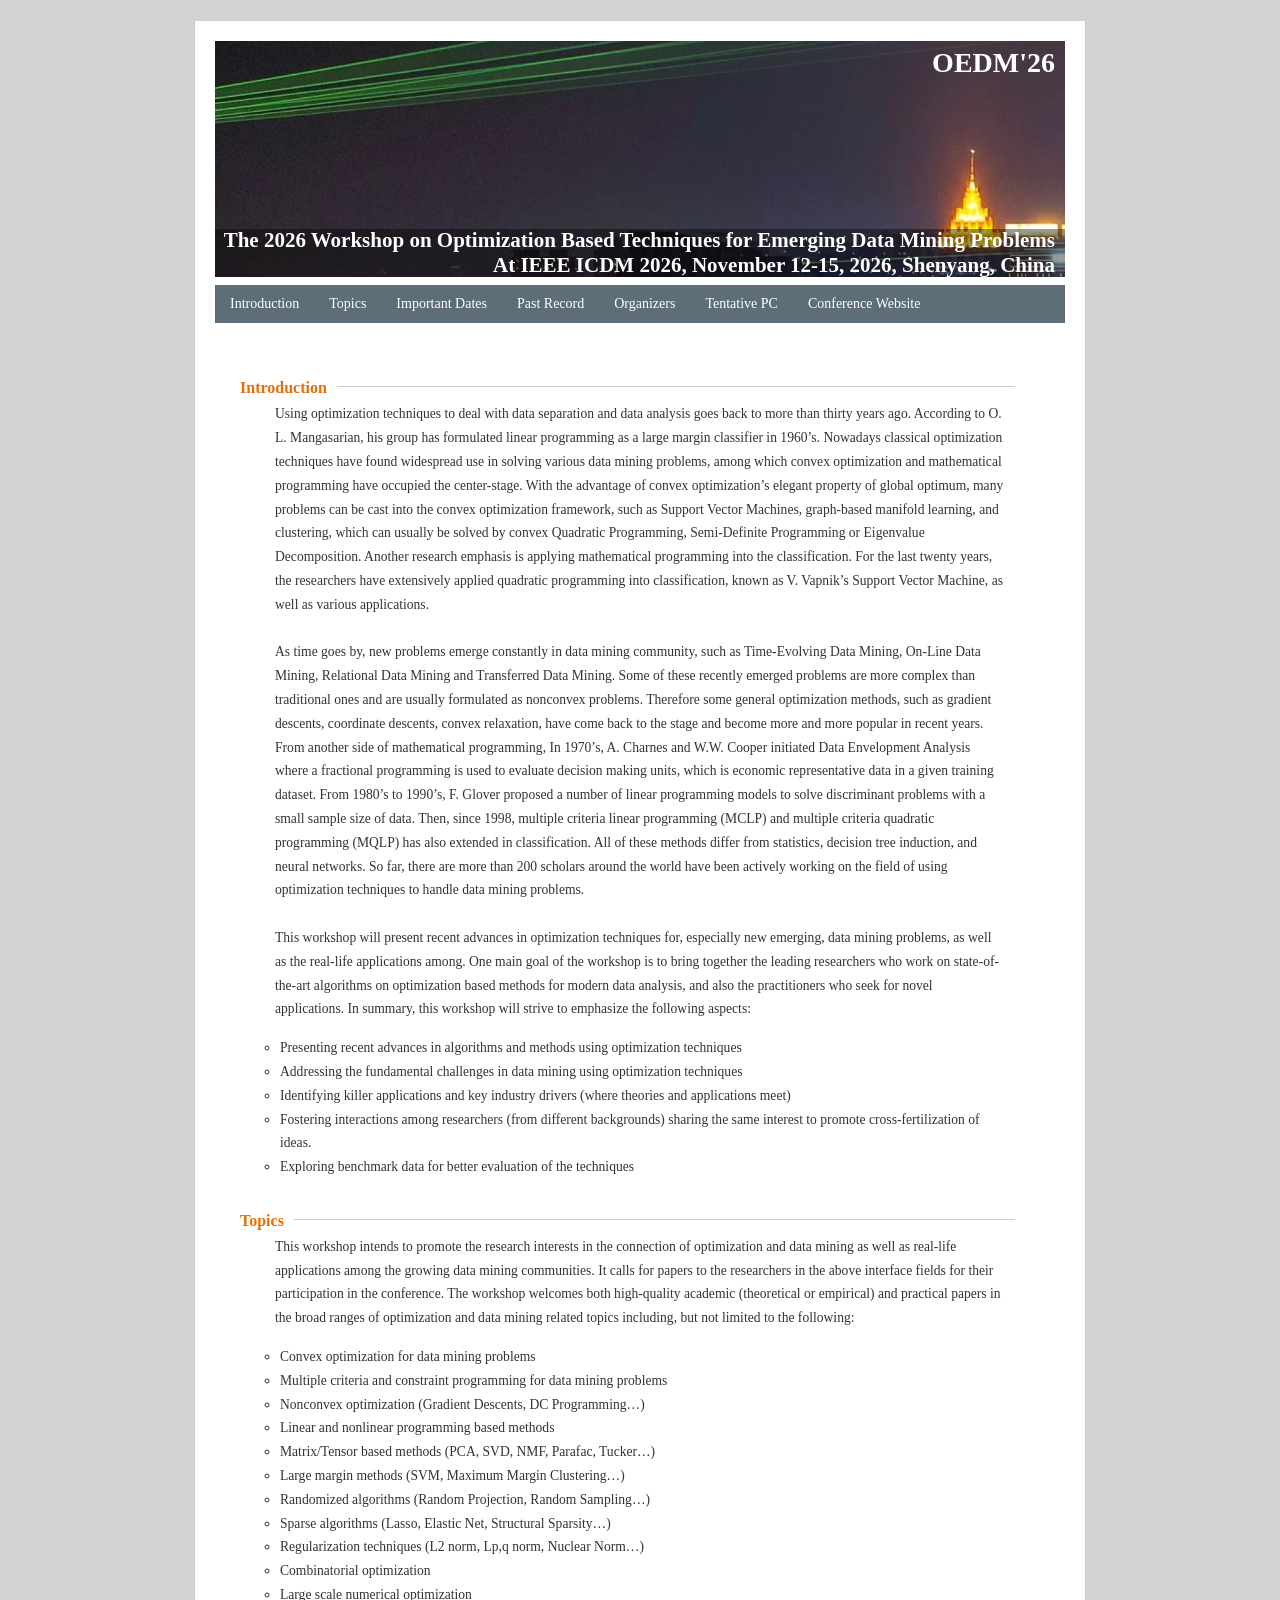
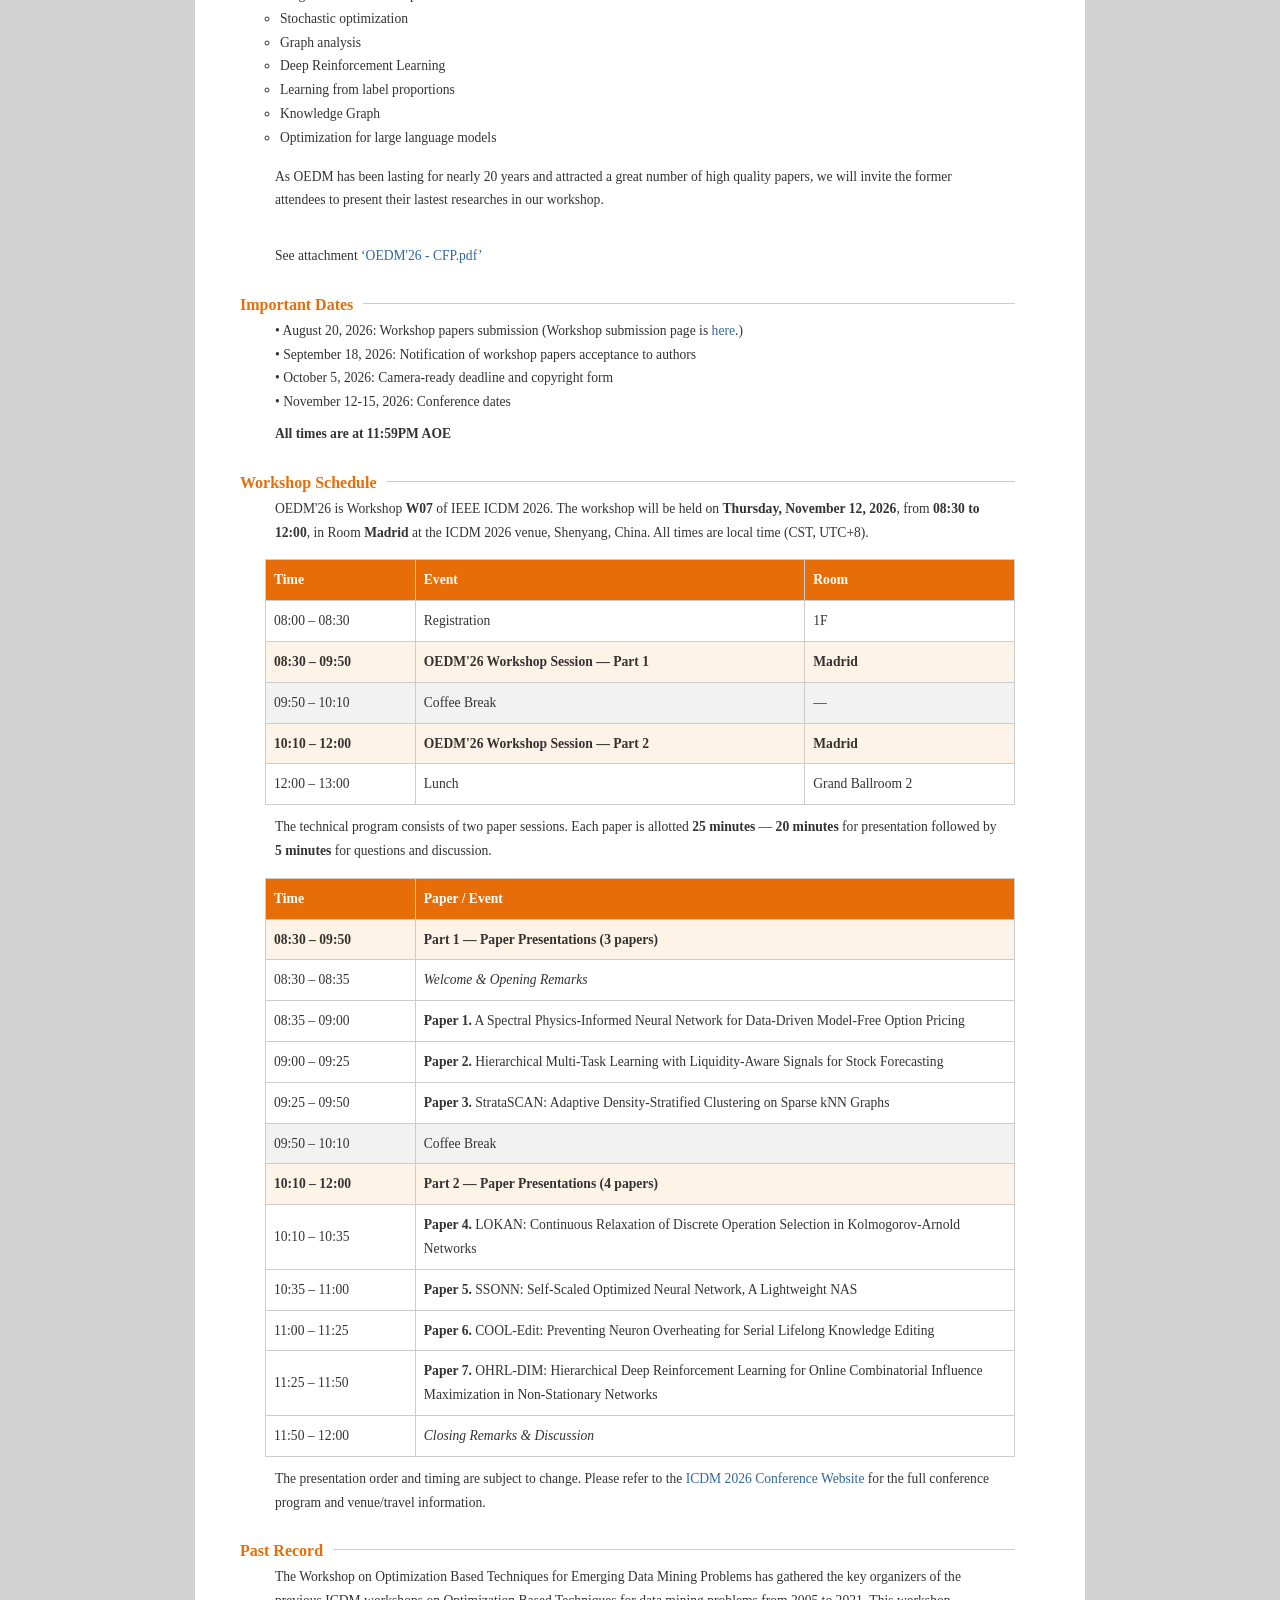
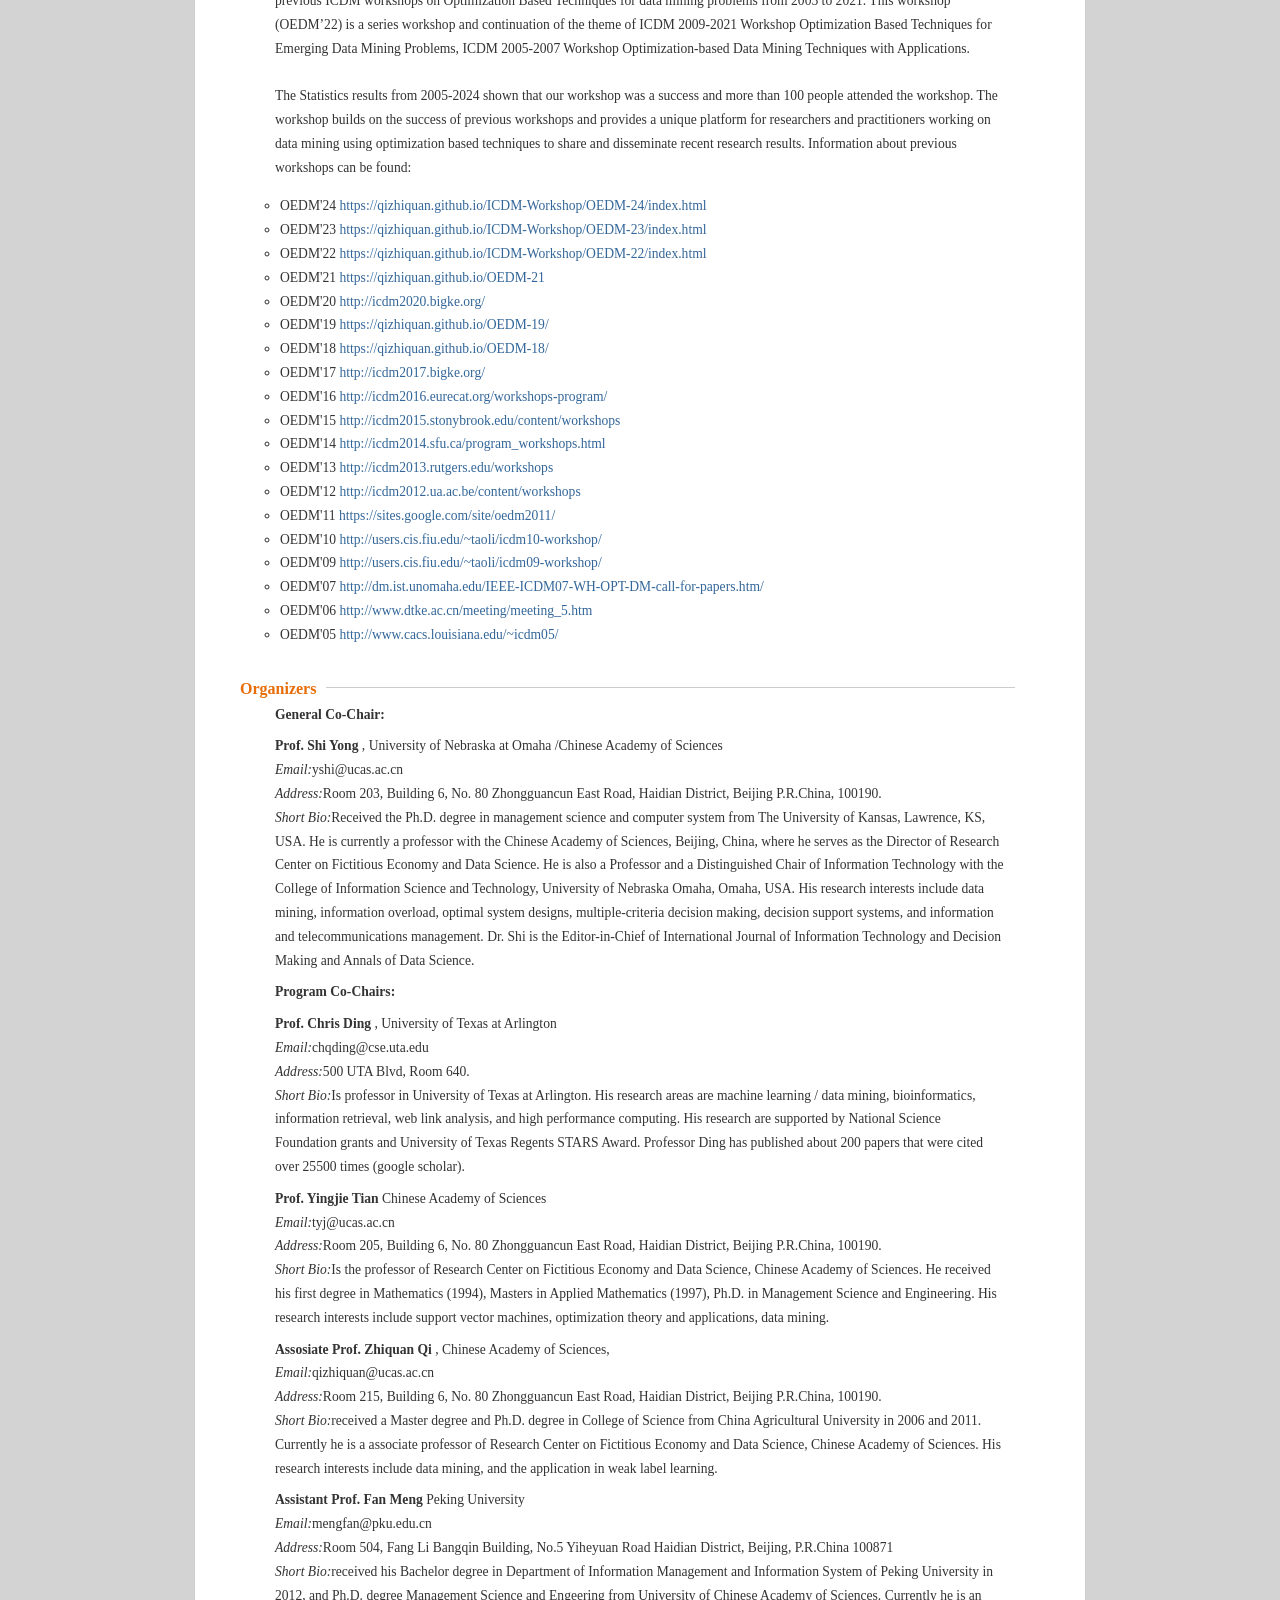
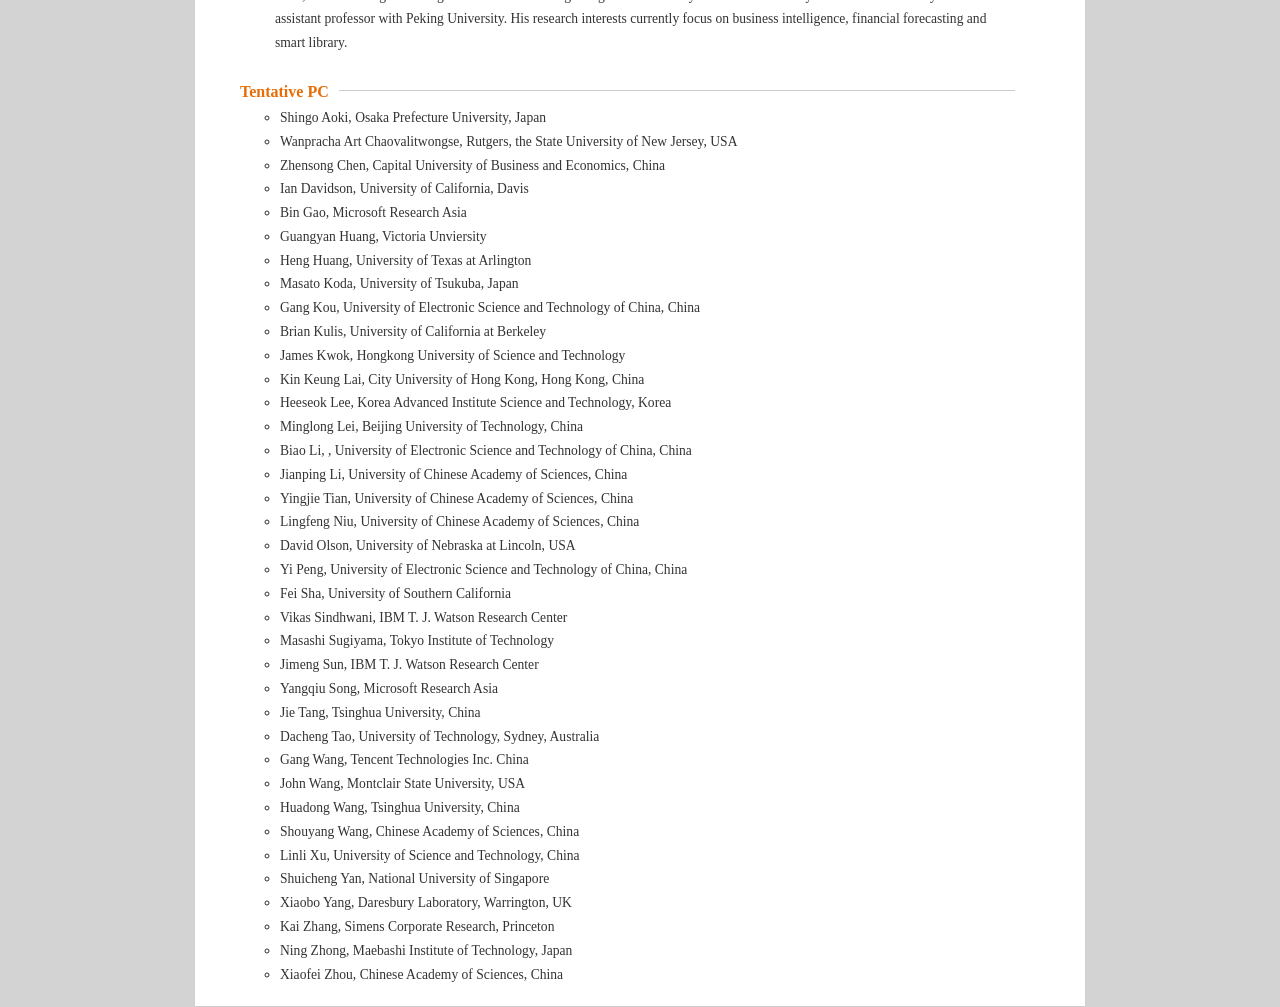
==== commit dc2b9686: "Update OEDM'26: add detailed paper presentation program Schedule 7 accepted papers in two sessions, " ====
--- a/OEDM-26/index.html
+++ b/OEDM-26/index.html
@@ -168,8 +168,69 @@
     </table>
 
     <p class="Introduction">
-        The detailed technical program (paper presentation order) will be posted here once finalized.
-        Please refer to the <a href="https://icdm2026.neu.edu.cn/">ICDM 2026 Conference Website</a>
+        The technical program consists of two paper sessions. Each paper is allotted
+        <b>25 minutes</b> — <b>20 minutes</b> for presentation followed by <b>5 minutes</b>
+        for questions and discussion.
+    </p>
+
+    <table style="width:100%; border-collapse:collapse; margin:15px 0 10px; font-size:90%;">
+        <tr style="background-color:#E76D08; color:#ffffff;">
+            <th style="width:20%; padding:8px; border:1px solid #cccccc; text-align:left;">Time</th>
+            <th style="padding:8px; border:1px solid #cccccc; text-align:left;">Paper / Event</th>
+        </tr>
+        <tr style="background-color:#FDF3E7;">
+            <td style="padding:8px; border:1px solid #cccccc;"><b>08:30 – 09:50</b></td>
+            <td style="padding:8px; border:1px solid #cccccc;"><b>Part 1 — Paper Presentations (3 papers)</b></td>
+        </tr>
+        <tr>
+            <td style="padding:8px; border:1px solid #cccccc;">08:30 – 08:35</td>
+            <td style="padding:8px; border:1px solid #cccccc;"><i>Welcome &amp; Opening Remarks</i></td>
+        </tr>
+        <tr>
+            <td style="padding:8px; border:1px solid #cccccc;">08:35 – 09:00</td>
+            <td style="padding:8px; border:1px solid #cccccc;"><b>Paper 1.</b> A Spectral Physics-Informed Neural Network for Data-Driven Model-Free Option Pricing</td>
+        </tr>
+        <tr>
+            <td style="padding:8px; border:1px solid #cccccc;">09:00 – 09:25</td>
+            <td style="padding:8px; border:1px solid #cccccc;"><b>Paper 2.</b> Hierarchical Multi-Task Learning with Liquidity-Aware Signals for Stock Forecasting</td>
+        </tr>
+        <tr>
+            <td style="padding:8px; border:1px solid #cccccc;">09:25 – 09:50</td>
+            <td style="padding:8px; border:1px solid #cccccc;"><b>Paper 3.</b> StrataSCAN: Adaptive Density-Stratified Clustering on Sparse kNN Graphs</td>
+        </tr>
+        <tr style="background-color:#F2F2F2;">
+            <td style="padding:8px; border:1px solid #cccccc;">09:50 – 10:10</td>
+            <td style="padding:8px; border:1px solid #cccccc;">Coffee Break</td>
+        </tr>
+        <tr style="background-color:#FDF3E7;">
+            <td style="padding:8px; border:1px solid #cccccc;"><b>10:10 – 12:00</b></td>
+            <td style="padding:8px; border:1px solid #cccccc;"><b>Part 2 — Paper Presentations (4 papers)</b></td>
+        </tr>
+        <tr>
+            <td style="padding:8px; border:1px solid #cccccc;">10:10 – 10:35</td>
+            <td style="padding:8px; border:1px solid #cccccc;"><b>Paper 4.</b> LOKAN: Continuous Relaxation of Discrete Operation Selection in Kolmogorov-Arnold Networks</td>
+        </tr>
+        <tr>
+            <td style="padding:8px; border:1px solid #cccccc;">10:35 – 11:00</td>
+            <td style="padding:8px; border:1px solid #cccccc;"><b>Paper 5.</b> SSONN: Self-Scaled Optimized Neural Network, A Lightweight NAS</td>
+        </tr>
+        <tr>
+            <td style="padding:8px; border:1px solid #cccccc;">11:00 – 11:25</td>
+            <td style="padding:8px; border:1px solid #cccccc;"><b>Paper 6.</b> COOL-Edit: Preventing Neuron Overheating for Serial Lifelong Knowledge Editing</td>
+        </tr>
+        <tr>
+            <td style="padding:8px; border:1px solid #cccccc;">11:25 – 11:50</td>
+            <td style="padding:8px; border:1px solid #cccccc;"><b>Paper 7.</b> OHRL-DIM: Hierarchical Deep Reinforcement Learning for Online Combinatorial Influence Maximization in Non-Stationary Networks</td>
+        </tr>
+        <tr>
+            <td style="padding:8px; border:1px solid #cccccc;">11:50 – 12:00</td>
+            <td style="padding:8px; border:1px solid #cccccc;"><i>Closing Remarks &amp; Discussion</i></td>
+        </tr>
+    </table>
+
+    <p class="Introduction">
+        The presentation order and timing are subject to change. Please refer to the
+        <a href="https://icdm2026.neu.edu.cn/">ICDM 2026 Conference Website</a>
         for the full conference program and venue/travel information.
     </p>
     <!-- Workshop Schedule end -->
